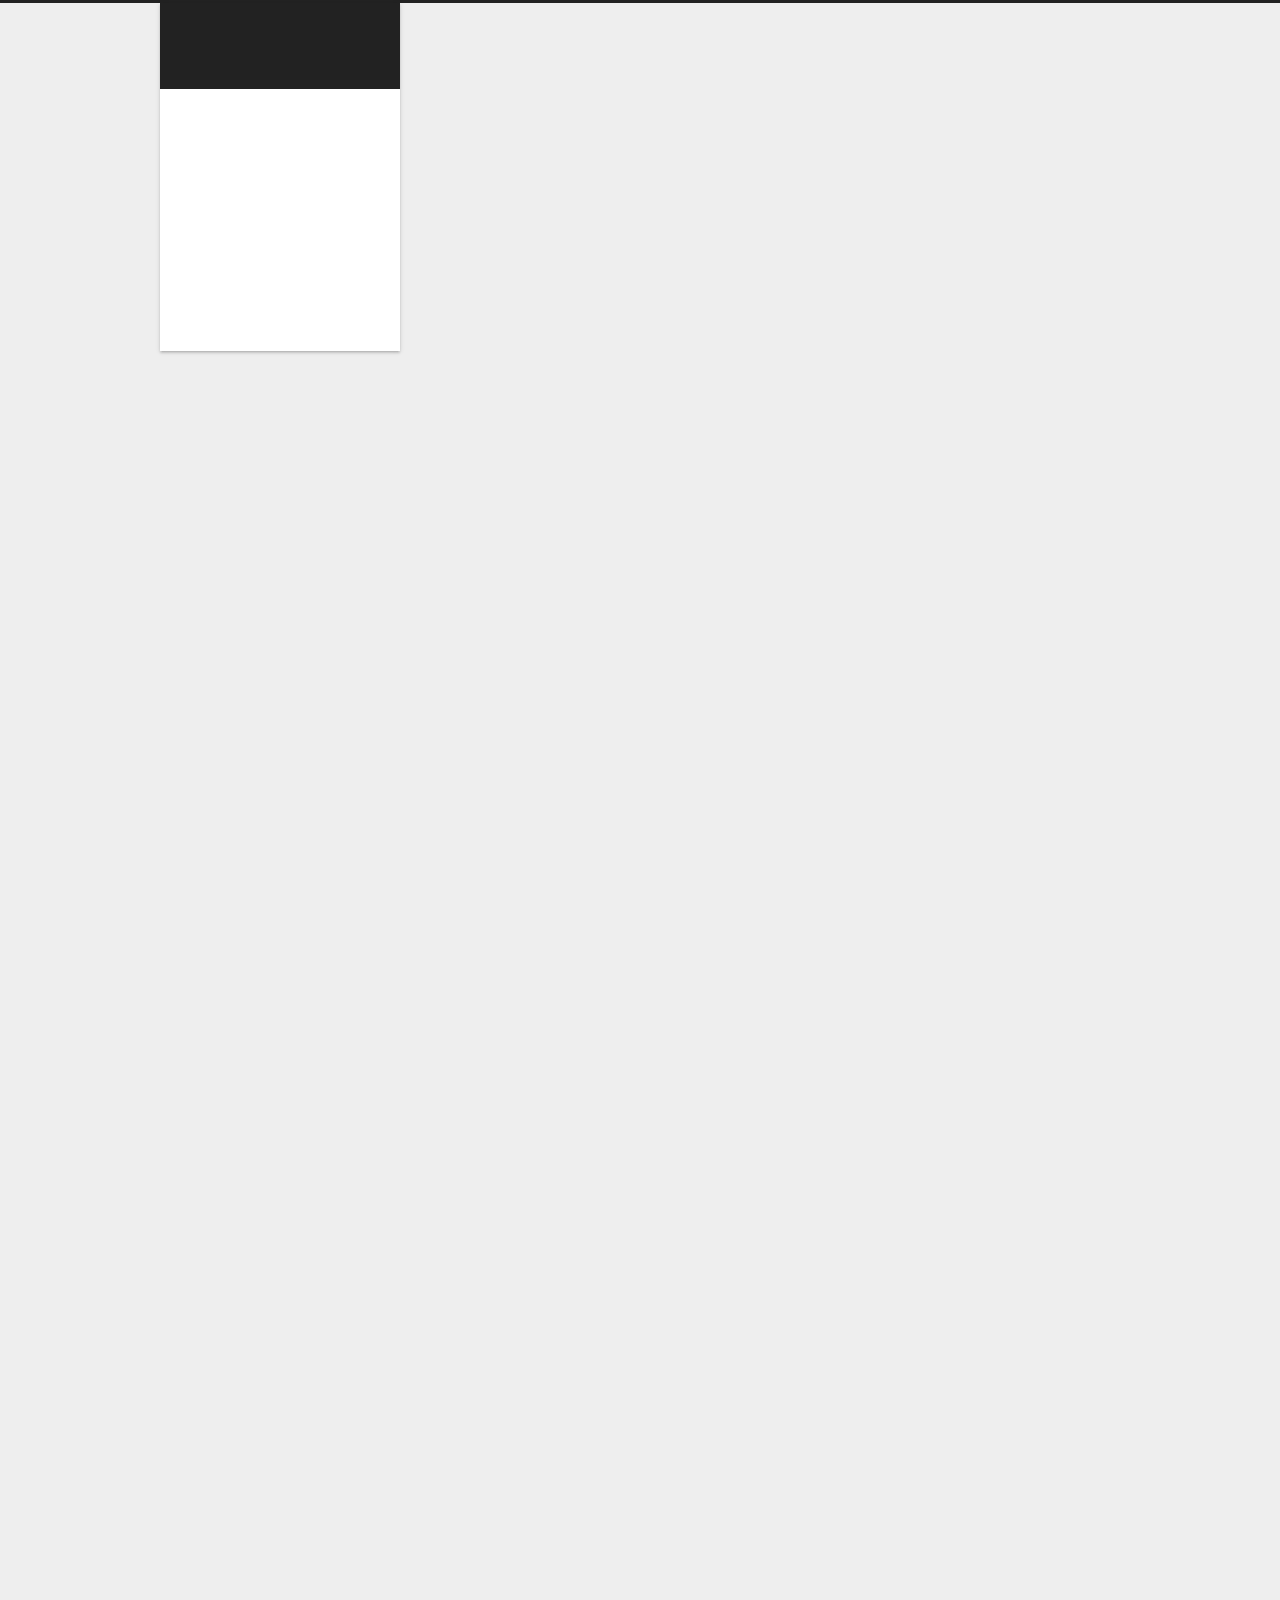
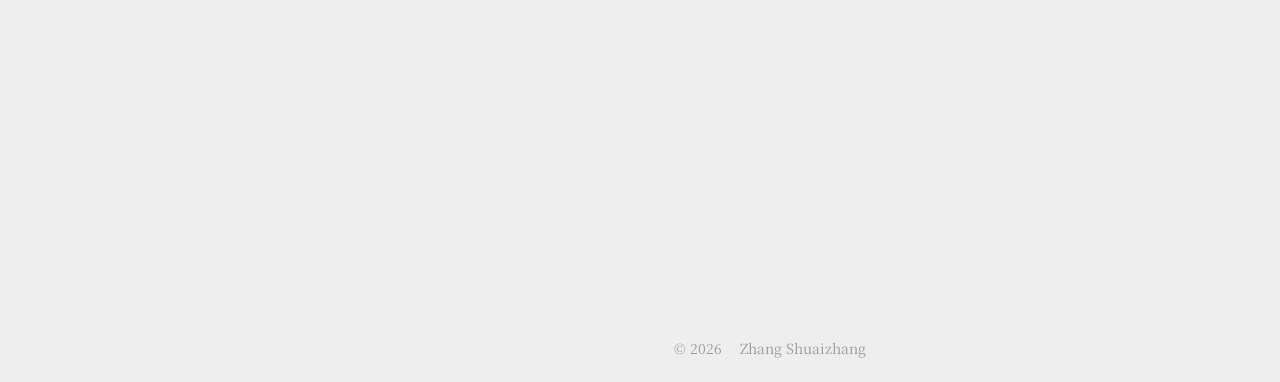
==== index.html @ 6fe0722f "Site updated: 2026-09-26 15:38:41" ====
<!DOCTYPE html>



  


<html class="theme-next gemini use-motion" lang="en">
<head>
  <meta charset="UTF-8"/>
<meta http-equiv="X-UA-Compatible" content="IE=edge" />
<meta name="viewport" content="width=device-width, initial-scale=1, maximum-scale=1"/>
<meta name="theme-color" content="#222">









<meta http-equiv="Cache-Control" content="no-transform" />
<meta http-equiv="Cache-Control" content="no-siteapp" />
















  
  
  <link href="/lib/fancybox/source/jquery.fancybox.css?v=2.1.5" rel="stylesheet" type="text/css" />




  
  
  
  

  
    
    
  

  
    
      
    

    
  

  

  

  

  
    
    
    <link href="//fonts.googleapis.com/css?family=Noto Serif SC:300,300italic,400,400italic,700,700italic|Roboto Slab:300,300italic,400,400italic,700,700italic&subset=latin,latin-ext" rel="stylesheet" type="text/css">
  






<link href="/lib/font-awesome/css/font-awesome.min.css?v=4.6.2" rel="stylesheet" type="text/css" />

<link href="/css/main.css?v=5.1.4" rel="stylesheet" type="text/css" />


  <link rel="apple-touch-icon" sizes="180x180" href="/images/apple-touch-icon-next.png?v=5.1.4">


  <link rel="icon" type="image/png" sizes="32x32" href="/images/favicon-32x32-next.png?v=5.1.4">


  <link rel="icon" type="image/png" sizes="16x16" href="/images/favicon-16x16-next.png?v=5.1.4">


  <link rel="mask-icon" href="/images/logo.svg?v=5.1.4" color="#222">





  <meta name="keywords" content="Hexo, NexT" />










<meta name="description" content="Just do it!">
<meta property="og:type" content="website">
<meta property="og:title" content="Zhang&#39;s Blog">
<meta property="og:url" content="https://far-plain.github.io/index.html">
<meta property="og:site_name" content="Zhang&#39;s Blog">
<meta property="og:description" content="Just do it!">
<meta property="og:locale" content="en_US">
<meta property="article:author" content="Zhang Shuaizhang">
<meta name="twitter:card" content="summary">



<script type="text/javascript" id="hexo.configurations">
  var NexT = window.NexT || {};
  var CONFIG = {
    root: '',
    scheme: 'Gemini',
    version: '5.1.4',
    sidebar: {"position":"left","display":"post","offset":12,"b2t":false,"scrollpercent":false,"onmobile":false},
    fancybox: true,
    tabs: true,
    motion: {"enable":true,"async":false,"transition":{"post_block":"fadeIn","post_header":"slideDownIn","post_body":"slideDownIn","coll_header":"slideLeftIn","sidebar":"slideUpIn"}},
    duoshuo: {
      userId: '0',
      author: 'Author'
    },
    algolia: {
      applicationID: '',
      apiKey: '',
      indexName: '',
      hits: {"per_page":10},
      labels: {"input_placeholder":"Search for Posts","hits_empty":"We didn't find any results for the search: ${query}","hits_stats":"${hits} results found in ${time} ms"}
    }
  };
</script>



  <link rel="canonical" href="https://far-plain.github.io/"/>





  <title>Zhang's Blog</title>
  








<meta name="generator" content="Hexo 7.3.0"><style>mjx-container[jax="SVG"] {
  direction: ltr;
}

mjx-container[jax="SVG"] > svg {
  overflow: visible;
}

mjx-container[jax="SVG"][display="true"] {
  display: block;
  text-align: center;
  margin: 1em 0;
}

mjx-container[jax="SVG"][justify="left"] {
  text-align: left;
}

mjx-container[jax="SVG"][justify="right"] {
  text-align: right;
}

g[data-mml-node="merror"] > g {
  fill: red;
  stroke: red;
}

g[data-mml-node="merror"] > rect[data-background] {
  fill: yellow;
  stroke: none;
}

g[data-mml-node="mtable"] > line[data-line] {
  stroke-width: 70px;
  fill: none;
}

g[data-mml-node="mtable"] > rect[data-frame] {
  stroke-width: 70px;
  fill: none;
}

g[data-mml-node="mtable"] > .mjx-dashed {
  stroke-dasharray: 140;
}

g[data-mml-node="mtable"] > .mjx-dotted {
  stroke-linecap: round;
  stroke-dasharray: 0,140;
}

g[data-mml-node="mtable"] > svg {
  overflow: visible;
}

[jax="SVG"] mjx-tool {
  display: inline-block;
  position: relative;
  width: 0;
  height: 0;
}

[jax="SVG"] mjx-tool > mjx-tip {
  position: absolute;
  top: 0;
  left: 0;
}

mjx-tool > mjx-tip {
  display: inline-block;
  padding: .2em;
  border: 1px solid #888;
  font-size: 70%;
  background-color: #F8F8F8;
  color: black;
  box-shadow: 2px 2px 5px #AAAAAA;
}

g[data-mml-node="maction"][data-toggle] {
  cursor: pointer;
}

mjx-status {
  display: block;
  position: fixed;
  left: 1em;
  bottom: 1em;
  min-width: 25%;
  padding: .2em .4em;
  border: 1px solid #888;
  font-size: 90%;
  background-color: #F8F8F8;
  color: black;
}

foreignObject[data-mjx-xml] {
  font-family: initial;
  line-height: normal;
  overflow: visible;
}

.MathJax path {
  stroke-width: 3;
}

mjx-container[display="true"] {
  overflow: auto hidden;
}

mjx-container[display="true"] + br {
  display: none;
}
</style></head>

<body itemscope itemtype="http://schema.org/WebPage" lang="en">

  
  
    
  

  <div class="container sidebar-position-left 
  page-home">
    <div class="headband"></div>

    <header id="header" class="header" itemscope itemtype="http://schema.org/WPHeader">
      <div class="header-inner"><div class="site-brand-wrapper">
  <div class="site-meta ">
    


    <div class="custom-logo-site-title">
      <a href="/"  class="brand" rel="start">
        <span class="logo-line-before"><i></i></span>
        <span class="site-title">Zhang's Blog</span>
        <span class="logo-line-after"><i></i></span>
      </a>
    </div>
      
        <p class="site-subtitle"></p>
      
  </div>

  <div class="site-nav-toggle">
    <button>
      <span class="btn-bar"></span>
      <span class="btn-bar"></span>
      <span class="btn-bar"></span>
    </button>
  </div>
</div>

<nav class="site-nav">
  

  
    <ul id="menu" class="menu">
      
        
        <li class="menu-item menu-item-home">
          <a href="/" rel="section">
            
              <i class="menu-item-icon fa fa-fw fa-home"></i> <br />
            
            Home
          </a>
        </li>
      
        
        <li class="menu-item menu-item-about">
          <a href="/about/" rel="section">
            
              <i class="menu-item-icon fa fa-fw fa-user"></i> <br />
            
            About
          </a>
        </li>
      
        
        <li class="menu-item menu-item-tags">
          <a href="/tags/" rel="section">
            
              <i class="menu-item-icon fa fa-fw fa-tags"></i> <br />
            
            Tags
          </a>
        </li>
      
        
        <li class="menu-item menu-item-categories">
          <a href="/categories/" rel="section">
            
              <i class="menu-item-icon fa fa-fw fa-th"></i> <br />
            
            Categories
          </a>
        </li>
      
        
        <li class="menu-item menu-item-archives">
          <a href="/archives/" rel="section">
            
              <i class="menu-item-icon fa fa-fw fa-archive"></i> <br />
            
            Archives
          </a>
        </li>
      

      
        <li class="menu-item menu-item-search">
          
            <a href="javascript:;" class="popup-trigger">
          
            
              <i class="menu-item-icon fa fa-search fa-fw"></i> <br />
            
            Search
          </a>
        </li>
      
    </ul>
  

  
    <div class="site-search">
      
  <div class="popup search-popup local-search-popup">
  <div class="local-search-header clearfix">
    <span class="search-icon">
      <i class="fa fa-search"></i>
    </span>
    <span class="popup-btn-close">
      <i class="fa fa-times-circle"></i>
    </span>
    <div class="local-search-input-wrapper">
      <input autocomplete="off"
             placeholder="Searching..." spellcheck="false"
             type="text" id="local-search-input">
    </div>
  </div>
  <div id="local-search-result"></div>
</div>



    </div>
  
</nav>



 </div>
    </header>

    <main id="main" class="main">
      <div class="main-inner">
        <div class="content-wrap">
          <div id="content" class="content">
            
  <section id="posts" class="posts-expand">
    
      

  

  
  
  

  <article class="post post-type-normal" itemscope itemtype="http://schema.org/Article">
  
  
  
  <div class="post-block">
    <link itemprop="mainEntityOfPage" href="https://far-plain.github.io/2024/12/23/AI%E5%9F%BA%E6%9C%AC%E6%A6%82%E5%BF%B5/">

    <span hidden itemprop="author" itemscope itemtype="http://schema.org/Person">
      <meta itemprop="name" content="">
      <meta itemprop="description" content="">
      <meta itemprop="image" content="/images/bea.JPG">
    </span>

    <span hidden itemprop="publisher" itemscope itemtype="http://schema.org/Organization">
      <meta itemprop="name" content="Zhang's Blog">
    </span>

    
      <header class="post-header">

        
        
          <h1 class="post-title" itemprop="name headline">
                
                <a class="post-title-link" href="/2024/12/23/AI%E5%9F%BA%E6%9C%AC%E6%A6%82%E5%BF%B5/" itemprop="url">AI鍩烘湰姒傚康</a></h1>
        

        <div class="post-meta">
          <span class="post-time">
            
              <span class="post-meta-item-icon">
                <i class="fa fa-calendar-o"></i>
              </span>
              
                <span class="post-meta-item-text">Posted on</span>
              
              <time title="Post created" itemprop="dateCreated datePublished" datetime="2024-12-23T21:20:12+08:00">
                2024-12-23
              </time>
            

            

            
          </span>

          

          
            
          

          
          

          

          
            <div class="post-wordcount">
              
                
                <span class="post-meta-item-icon">
                  <i class="fa fa-file-word-o"></i>
                </span>
                
                  <span class="post-meta-item-text">Words count in article&#58;</span>
                
                <span title="Words count in article">
                  21.7k
                </span>
              

              

              
            </div>
          

          

        </div>
      </header>
    

    
    
    
    <div class="post-body" itemprop="articleBody">

      
      

      
        
          
          1.浼犵粺缂栫▼鎸囦护 vs 鏈哄櫒瀛︿範浼犵粺缂栫▼瀹氫箟:浼犵粺缂栫▼鏄竴绉嶉€氳繃鏄庣‘鐨勬寚浠ゅ拰瑙勫垯鏉ュ憡璇夎绠楁満濡備綍瀹屾垚浠诲姟鐨勭紪绋嬫柟寮忋€傜▼搴忓憳闇€瑕佽缁嗗湴缂栧啓姣忎竴姝ユ搷浣滅殑浠ｇ爜锛岃绠楁満浼氫弗鏍兼寜鐓ц繖浜涙寚浠ゆ墽琛屻€?鐗圭偣:

鏄庣‘鐨勮鍒? 绋嬪簭鍛橀渶瑕佹槑纭湴瀹氫箟姣忎釜姝ラ鍜岃鍒欍€?+ 纭畾鎬? 缁欏畾鐩稿悓鐨勮緭鍏ワ紝绋嬪簭浼氬缁堜骇鐢熺浉鍚岀殑杈撳嚭銆?+ 渚濊禆涓撳鐭ヨ瘑: 闇€瑕佺▼搴忓憳瀵归棶棰橀鍩熸湁娣卞叆鐨勭悊瑙ｏ紝浠ヤ究缂栧啓璇︾粏鐨勯€昏緫鍜岃鍒欍€?渚嬪瓙:鍋囪鎴戜滑瑕佺紪鍐欎竴涓▼搴
          ...
          <!--noindex-->
          <div class="post-button text-center">
            <a class="btn" href="/2024/12/23/AI%E5%9F%BA%E6%9C%AC%E6%A6%82%E5%BF%B5/#more" rel="contents">
              Read more &raquo;
            </a>
          </div>
          <!--/noindex-->
        
      
    </div>
    
    
    

    

    

    

    <footer class="post-footer">
      

      

      

      
      
        <div class="post-eof"></div>
      
    </footer>
  </div>
  
  
  
  </article>


    
      

  

  
  
  

  <article class="post post-type-normal" itemscope itemtype="http://schema.org/Article">
  
  
  
  <div class="post-block">
    <link itemprop="mainEntityOfPage" href="https://far-plain.github.io/2024/12/11/HDBSCAN/">

    <span hidden itemprop="author" itemscope itemtype="http://schema.org/Person">
      <meta itemprop="name" content="">
      <meta itemprop="description" content="">
      <meta itemprop="image" content="/images/bea.JPG">
    </span>

    <span hidden itemprop="publisher" itemscope itemtype="http://schema.org/Organization">
      <meta itemprop="name" content="Zhang's Blog">
    </span>

    
      <header class="post-header">

        
        
          <h1 class="post-title" itemprop="name headline">
                
                <a class="post-title-link" href="/2024/12/11/HDBSCAN/" itemprop="url">HDBSCAN</a></h1>
        

        <div class="post-meta">
          <span class="post-time">
            
              <span class="post-meta-item-icon">
                <i class="fa fa-calendar-o"></i>
              </span>
              
                <span class="post-meta-item-text">Posted on</span>
              
              <time title="Post created" itemprop="dateCreated datePublished" datetime="2024-12-11T11:04:45+08:00">
                2024-12-11
              </time>
            

            

            
          </span>

          

          
            
          

          
          

          

          
            <div class="post-wordcount">
              
                
                <span class="post-meta-item-icon">
                  <i class="fa fa-file-word-o"></i>
                </span>
                
                  <span class="post-meta-item-text">Words count in article&#58;</span>
                
                <span title="Words count in article">
                  2k
                </span>
              

              

              
            </div>
          

          

        </div>
      </header>
    

    
    
    
    <div class="post-body" itemprop="articleBody">

      
      

      
        
          
          1.HDBSCAN算法简介DBSCAN(Hierarchical Density-Based Spatial Clustering of Applications with Noise)是一种高效的密度聚类算法,由Campello、Moulavi和Sander于2013年提出。它是DBSCAN算法的扩展版本,通过将DBSCAN转化为层次聚类算法,并使用基于聚类稳定性的技术来提取平面聚类结果，其实HDBSCAN算法是对OPTICS算法的一种改进。
HDBSCAN算法优势：

能够发现任意形状的聚类
可以处理不同密度的数据分布
对噪声和异常值具有较强的鲁棒性
参数调整简单直观

HDBSCAN算法
          ...
          <!--noindex-->
          <div class="post-button text-center">
            <a class="btn" href="/2024/12/11/HDBSCAN/#more" rel="contents">
              Read more &raquo;
            </a>
          </div>
          <!--/noindex-->
        
      
    </div>
    
    
    

    

    

    

    <footer class="post-footer">
      

      

      

      
      
        <div class="post-eof"></div>
      
    </footer>
  </div>
  
  
  
  </article>


    
      

  

  
  
  

  <article class="post post-type-normal" itemscope itemtype="http://schema.org/Article">
  
  
  
  <div class="post-block">
    <link itemprop="mainEntityOfPage" href="https://far-plain.github.io/2024/10/28/errors/">

    <span hidden itemprop="author" itemscope itemtype="http://schema.org/Person">
      <meta itemprop="name" content="">
      <meta itemprop="description" content="">
      <meta itemprop="image" content="/images/bea.JPG">
    </span>

    <span hidden itemprop="publisher" itemscope itemtype="http://schema.org/Organization">
      <meta itemprop="name" content="Zhang's Blog">
    </span>

    
      <header class="post-header">

        
        
          <h1 class="post-title" itemprop="name headline">
                
                <a class="post-title-link" href="/2024/10/28/errors/" itemprop="url">闂璁板綍</a></h1>
        

        <div class="post-meta">
          <span class="post-time">
            
              <span class="post-meta-item-icon">
                <i class="fa fa-calendar-o"></i>
              </span>
              
                <span class="post-meta-item-text">Posted on</span>
              
              <time title="Post created" itemprop="dateCreated datePublished" datetime="2024-10-28T10:40:53+08:00">
                2024-10-28
              </time>
            

            

            
          </span>

          

          
            
          

          
          

          

          
            <div class="post-wordcount">
              
                
                <span class="post-meta-item-icon">
                  <i class="fa fa-file-word-o"></i>
                </span>
                
                  <span class="post-meta-item-text">Words count in article&#58;</span>
                
                <span title="Words count in article">
                  126
                </span>
              

              

              
            </div>
          

          

        </div>
      </header>
    

    
    
    
    <div class="post-body" itemprop="articleBody">

      
      

      
        
          
          1. osgearth .ttf: file not handled鍦ㄤ娇鐢╫sgearth鏃讹紝鍙戠敓閿欒濡備笅锛?1Error reading file C:/WINDOWS/fonts\CascadiaCode.ttf: file not handled
缁忔煡闃呭彲鐭ワ紝osg鐨勮鍐欏瓧浣撴枃浠剁殑鎻掍欢dll鎵句笉鍒颁簡銆?瑙ｅ喅鏂规硶

娣诲姞鐜鍙橀噺鍦ㄧ郴缁熺幆澧冨彉閲忎腑娣诲姞osg 鐨刾ath璺緞
娣诲姞閰嶇疆鏂囦欢鍦ㄦ瘡涓猳sg宸ョ▼涓厤缃畂sg澶存枃浠秎ib鍜宒ll浠ュ強plugins


          
          <!--noindex-->
          <div class="post-button text-center">
            <a class="btn" href="/2024/10/28/errors/#more" rel="contents">
              Read more &raquo;
            </a>
          </div>
          <!--/noindex-->
        
      
    </div>
    
    
    

    

    

    

    <footer class="post-footer">
      

      

      

      
      
        <div class="post-eof"></div>
      
    </footer>
  </div>
  
  
  
  </article>


    
      

  

  
  
  

  <article class="post post-type-normal" itemscope itemtype="http://schema.org/Article">
  
  
  
  <div class="post-block">
    <link itemprop="mainEntityOfPage" href="https://far-plain.github.io/2024/10/18/InstallOSGEarth/">

    <span hidden itemprop="author" itemscope itemtype="http://schema.org/Person">
      <meta itemprop="name" content="">
      <meta itemprop="description" content="">
      <meta itemprop="image" content="/images/bea.JPG">
    </span>

    <span hidden itemprop="publisher" itemscope itemtype="http://schema.org/Organization">
      <meta itemprop="name" content="Zhang's Blog">
    </span>

    
      <header class="post-header">

        
        
          <h1 class="post-title" itemprop="name headline">
                
                <a class="post-title-link" href="/2024/10/18/InstallOSGEarth/" itemprop="url">Vcpkg 瀹夎 OSGEarth</a></h1>
        

        <div class="post-meta">
          <span class="post-time">
            
              <span class="post-meta-item-icon">
                <i class="fa fa-calendar-o"></i>
              </span>
              
                <span class="post-meta-item-text">Posted on</span>
              
              <time title="Post created" itemprop="dateCreated datePublished" datetime="2024-10-18T13:40:41+08:00">
                2024-10-18
              </time>
            

            

            
          </span>

          
            <span class="post-category" >
            
              <span class="post-meta-divider">|</span>
            
              <span class="post-meta-item-icon">
                <i class="fa fa-folder-o"></i>
              </span>
              
                <span class="post-meta-item-text">In</span>
              
              
                <span itemprop="about" itemscope itemtype="http://schema.org/Thing">
                  <a href="/categories/OSGEarth/" itemprop="url" rel="index">
                    <span itemprop="name">OSGEarth</span>
                  </a>
                </span>

                
                
              
            </span>
          

          
            
          

          
          

          

          
            <div class="post-wordcount">
              
                
                <span class="post-meta-item-icon">
                  <i class="fa fa-file-word-o"></i>
                </span>
                
                  <span class="post-meta-item-text">Words count in article&#58;</span>
                
                <span title="Words count in article">
                  1.2k
                </span>
              

              

              
            </div>
          

          

        </div>
      </header>
    

    
    
    
    <div class="post-body" itemprop="articleBody">

      
      

      
        
          
          OSGEarth鐨勫畨瑁?鏍规嵁鑳芥煡鍒扮殑鍗氬鍙婄浉鍏虫暀绋嬶紝鍒嗕袱澶х被鏂规硶銆?

CMake 缂栬瘧鏂规硶
vcpkg 瀹夎鏂规硶

绗旇€呭湪浣跨敤CMake缂栬瘧鏂规硶閬囧埌浜嗗ぇ閲忕殑闂锛屼娇鐢╒S缂栬瘧鏃跺洜涓虹涓夋柟搴撶殑闂锛屽缁堟湭鑳芥垚鍔熷疄鐜扮紪璇戙€傚湪鑺辫垂澶ч噺鐨勬椂闂村悗锛岃浆澶翠娇鐢╲cpkg鏂规硶瀹屾垚OSGEarth鍙婂叾渚濊禆椤圭殑瀹夎銆傛晠鍦ㄦ杩涜璁板綍瀹夎杩囩▼锛屾柟渚垮悗缁娇鐢ㄣ€?
1. 瀹夎vcpkg棣栧厛锛屼笅杞絭cpkg骞舵墽琛?bootstrap.bat 鑴氭湰銆?12git clone https://gi
          ...
          <!--noindex-->
          <div class="post-button text-center">
            <a class="btn" href="/2024/10/18/InstallOSGEarth/#more" rel="contents">
              Read more &raquo;
            </a>
          </div>
          <!--/noindex-->
        
      
    </div>
    
    
    

    

    

    

    <footer class="post-footer">
      

      

      

      
      
        <div class="post-eof"></div>
      
    </footer>
  </div>
  
  
  
  </article>


    
  </section>

  


          </div>
          


          

        </div>
        
          
  
  <div class="sidebar-toggle">
    <div class="sidebar-toggle-line-wrap">
      <span class="sidebar-toggle-line sidebar-toggle-line-first"></span>
      <span class="sidebar-toggle-line sidebar-toggle-line-middle"></span>
      <span class="sidebar-toggle-line sidebar-toggle-line-last"></span>
    </div>
  </div>

  <aside id="sidebar" class="sidebar">
    
    <div class="sidebar-inner">

      

      

      <section class="site-overview-wrap sidebar-panel sidebar-panel-active">
        <div class="site-overview">
          <div class="site-author motion-element" itemprop="author" itemscope itemtype="http://schema.org/Person">
            
              <img class="site-author-image" itemprop="image"
                src="/images/bea.JPG"
                alt="" />
            
              <p class="site-author-name" itemprop="name"></p>
              <p class="site-description motion-element" itemprop="description"></p>
          </div>

          <nav class="site-state motion-element">

            
              <div class="site-state-item site-state-posts">
              
                <a href="/archives/%7C%7C%20archive">
              
                  <span class="site-state-item-count">4</span>
                  <span class="site-state-item-name">posts</span>
                </a>
              </div>
            

            
              
              
              <div class="site-state-item site-state-categories">
                <a href="/categories/index.html">
                  <span class="site-state-item-count">1</span>
                  <span class="site-state-item-name">categories</span>
                </a>
              </div>
            

            
              
              
              <div class="site-state-item site-state-tags">
                <a href="/tags/index.html">
                  <span class="site-state-item-count">1</span>
                  <span class="site-state-item-name">tags</span>
                </a>
              </div>
            

          </nav>

          

          
            <div class="links-of-author motion-element">
                
                  <span class="links-of-author-item">
                    <a href="https://github.com/ZhangShuaizhang" target="_blank" title="GitHub">
                      
                        <i class="fa fa-fw fa-github"></i>GitHub</a>
                  </span>
                
                  <span class="links-of-author-item">
                    <a href="mailto:zsz043517@gmail.com" target="_blank" title="E-Mail">
                      
                        <i class="fa fa-fw fa-envelope"></i>E-Mail</a>
                  </span>
                
            </div>
          

          
          

          
          

          
        </div>
      </section>

      

      

    </div>
  </aside>


        
      </div>
    </main>

    <footer id="footer" class="footer">
      <div class="footer-inner">
        <div class="copyright">&copy; <span itemprop="copyrightYear">2026</span>
  <span class="with-love">
    <i class="fa fa-user"></i>
  </span>
  <span class="author" itemprop="copyrightHolder">Zhang Shuaizhang</span>

  
</div>











        
<div class="busuanzi-count">
  <script async src="https://busuanzi.ibruce.info/busuanzi/2.3/busuanzi.pure.mini.js"></script>

  

  
</div>








        
      </div>
    </footer>

    
      <div class="back-to-top">
        <i class="fa fa-arrow-up"></i>
        
      </div>
    

    

  </div>

  

<script type="text/javascript">
  if (Object.prototype.toString.call(window.Promise) !== '[object Function]') {
    window.Promise = null;
  }
</script>









  












  
  
    <script type="text/javascript" src="/lib/jquery/index.js?v=2.1.3"></script>
  

  
  
    <script type="text/javascript" src="/lib/fastclick/lib/fastclick.min.js?v=1.0.6"></script>
  

  
  
    <script type="text/javascript" src="/lib/jquery_lazyload/jquery.lazyload.js?v=1.9.7"></script>
  

  
  
    <script type="text/javascript" src="/lib/velocity/velocity.min.js?v=1.2.1"></script>
  

  
  
    <script type="text/javascript" src="/lib/velocity/velocity.ui.min.js?v=1.2.1"></script>
  

  
  
    <script type="text/javascript" src="/lib/fancybox/source/jquery.fancybox.pack.js?v=2.1.5"></script>
  


  


  <script type="text/javascript" src="/js/src/utils.js?v=5.1.4"></script>

  <script type="text/javascript" src="/js/src/motion.js?v=5.1.4"></script>



  
  


  <script type="text/javascript" src="/js/src/affix.js?v=5.1.4"></script>

  <script type="text/javascript" src="/js/src/schemes/pisces.js?v=5.1.4"></script>



  

  


  <script type="text/javascript" src="/js/src/bootstrap.js?v=5.1.4"></script>



  


  




	





  





  












  

  <script type="text/javascript">
    // Popup Window;
    var isfetched = false;
    var isXml = true;
    // Search DB path;
    var search_path = "search.xml";
    if (search_path.length === 0) {
      search_path = "search.xml";
    } else if (/json$/i.test(search_path)) {
      isXml = false;
    }
    var path = "/" + search_path;
    // monitor main search box;

    var onPopupClose = function (e) {
      $('.popup').hide();
      $('#local-search-input').val('');
      $('.search-result-list').remove();
      $('#no-result').remove();
      $(".local-search-pop-overlay").remove();
      $('body').css('overflow', '');
    }

    function proceedsearch() {
      $("body")
        .append('<div class="search-popup-overlay local-search-pop-overlay"></div>')
        .css('overflow', 'hidden');
      $('.search-popup-overlay').click(onPopupClose);
      $('.popup').toggle();
      var $localSearchInput = $('#local-search-input');
      $localSearchInput.attr("autocapitalize", "none");
      $localSearchInput.attr("autocorrect", "off");
      $localSearchInput.focus();
    }

    // search function;
    var searchFunc = function(path, search_id, content_id) {
      'use strict';

      // start loading animation
      $("body")
        .append('<div class="search-popup-overlay local-search-pop-overlay">' +
          '<div id="search-loading-icon">' +
          '<i class="fa fa-spinner fa-pulse fa-5x fa-fw"></i>' +
          '</div>' +
          '</div>')
        .css('overflow', 'hidden');
      $("#search-loading-icon").css('margin', '20% auto 0 auto').css('text-align', 'center');

      $.ajax({
        url: path,
        dataType: isXml ? "xml" : "json",
        async: true,
        success: function(res) {
          // get the contents from search data
          isfetched = true;
          $('.popup').detach().appendTo('.header-inner');
          var datas = isXml ? $("entry", res).map(function() {
            return {
              title: $("title", this).text(),
              content: $("content",this).text(),
              url: $("url" , this).text()
            };
          }).get() : res;
          var input = document.getElementById(search_id);
          var resultContent = document.getElementById(content_id);
          var inputEventFunction = function() {
            var searchText = input.value.trim().toLowerCase();
            var keywords = searchText.split(/[\s\-]+/);
            if (keywords.length > 1) {
              keywords.push(searchText);
            }
            var resultItems = [];
            if (searchText.length > 0) {
              // perform local searching
              datas.forEach(function(data) {
                var isMatch = false;
                var hitCount = 0;
                var searchTextCount = 0;
                var title = data.title.trim();
                var titleInLowerCase = title.toLowerCase();
                var content = data.content.trim().replace(/<[^>]+>/g,"");
                var contentInLowerCase = content.toLowerCase();
                var articleUrl = decodeURIComponent(data.url);
                var indexOfTitle = [];
                var indexOfContent = [];
                // only match articles with not empty titles
                if(title != '') {
                  keywords.forEach(function(keyword) {
                    function getIndexByWord(word, text, caseSensitive) {
                      var wordLen = word.length;
                      if (wordLen === 0) {
                        return [];
                      }
                      var startPosition = 0, position = [], index = [];
                      if (!caseSensitive) {
                        text = text.toLowerCase();
                        word = word.toLowerCase();
                      }
                      while ((position = text.indexOf(word, startPosition)) > -1) {
                        index.push({position: position, word: word});
                        startPosition = position + wordLen;
                      }
                      return index;
                    }

                    indexOfTitle = indexOfTitle.concat(getIndexByWord(keyword, titleInLowerCase, false));
                    indexOfContent = indexOfContent.concat(getIndexByWord(keyword, contentInLowerCase, false));
                  });
                  if (indexOfTitle.length > 0 || indexOfContent.length > 0) {
                    isMatch = true;
                    hitCount = indexOfTitle.length + indexOfContent.length;
                  }
                }

                // show search results

                if (isMatch) {
                  // sort index by position of keyword

                  [indexOfTitle, indexOfContent].forEach(function (index) {
                    index.sort(function (itemLeft, itemRight) {
                      if (itemRight.position !== itemLeft.position) {
                        return itemRight.position - itemLeft.position;
                      } else {
                        return itemLeft.word.length - itemRight.word.length;
                      }
                    });
                  });

                  // merge hits into slices

                  function mergeIntoSlice(text, start, end, index) {
                    var item = index[index.length - 1];
                    var position = item.position;
                    var word = item.word;
                    var hits = [];
                    var searchTextCountInSlice = 0;
                    while (position + word.length <= end && index.length != 0) {
                      if (word === searchText) {
                        searchTextCountInSlice++;
                      }
                      hits.push({position: position, length: word.length});
                      var wordEnd = position + word.length;

                      // move to next position of hit

                      index.pop();
                      while (index.length != 0) {
                        item = index[index.length - 1];
                        position = item.position;
                        word = item.word;
                        if (wordEnd > position) {
                          index.pop();
                        } else {
                          break;
                        }
                      }
                    }
                    searchTextCount += searchTextCountInSlice;
                    return {
                      hits: hits,
                      start: start,
                      end: end,
                      searchTextCount: searchTextCountInSlice
                    };
                  }

                  var slicesOfTitle = [];
                  if (indexOfTitle.length != 0) {
                    slicesOfTitle.push(mergeIntoSlice(title, 0, title.length, indexOfTitle));
                  }

                  var slicesOfContent = [];
                  while (indexOfContent.length != 0) {
                    var item = indexOfContent[indexOfContent.length - 1];
                    var position = item.position;
                    var word = item.word;
                    // cut out 100 characters
                    var start = position - 20;
                    var end = position + 80;
                    if(start < 0){
                      start = 0;
                    }
                    if (end < position + word.length) {
                      end = position + word.length;
                    }
                    if(end > content.length){
                      end = content.length;
                    }
                    slicesOfContent.push(mergeIntoSlice(content, start, end, indexOfContent));
                  }

                  // sort slices in content by search text's count and hits' count

                  slicesOfContent.sort(function (sliceLeft, sliceRight) {
                    if (sliceLeft.searchTextCount !== sliceRight.searchTextCount) {
                      return sliceRight.searchTextCount - sliceLeft.searchTextCount;
                    } else if (sliceLeft.hits.length !== sliceRight.hits.length) {
                      return sliceRight.hits.length - sliceLeft.hits.length;
                    } else {
                      return sliceLeft.start - sliceRight.start;
                    }
                  });

                  // select top N slices in content

                  var upperBound = parseInt('1');
                  if (upperBound >= 0) {
                    slicesOfContent = slicesOfContent.slice(0, upperBound);
                  }

                  // highlight title and content

                  function highlightKeyword(text, slice) {
                    var result = '';
                    var prevEnd = slice.start;
                    slice.hits.forEach(function (hit) {
                      result += text.substring(prevEnd, hit.position);
                      var end = hit.position + hit.length;
                      result += '<b class="search-keyword">' + text.substring(hit.position, end) + '</b>';
                      prevEnd = end;
                    });
                    result += text.substring(prevEnd, slice.end);
                    return result;
                  }

                  var resultItem = '';

                  if (slicesOfTitle.length != 0) {
                    resultItem += "<li><a href='" + articleUrl + "' class='search-result-title'>" + highlightKeyword(title, slicesOfTitle[0]) + "</a>";
                  } else {
                    resultItem += "<li><a href='" + articleUrl + "' class='search-result-title'>" + title + "</a>";
                  }

                  slicesOfContent.forEach(function (slice) {
                    resultItem += "<a href='" + articleUrl + "'>" +
                      "<p class=\"search-result\">" + highlightKeyword(content, slice) +
                      "...</p>" + "</a>";
                  });

                  resultItem += "</li>";
                  resultItems.push({
                    item: resultItem,
                    searchTextCount: searchTextCount,
                    hitCount: hitCount,
                    id: resultItems.length
                  });
                }
              })
            };
            if (keywords.length === 1 && keywords[0] === "") {
              resultContent.innerHTML = '<div id="no-result"><i class="fa fa-search fa-5x" /></div>'
            } else if (resultItems.length === 0) {
              resultContent.innerHTML = '<div id="no-result"><i class="fa fa-frown-o fa-5x" /></div>'
            } else {
              resultItems.sort(function (resultLeft, resultRight) {
                if (resultLeft.searchTextCount !== resultRight.searchTextCount) {
                  return resultRight.searchTextCount - resultLeft.searchTextCount;
                } else if (resultLeft.hitCount !== resultRight.hitCount) {
                  return resultRight.hitCount - resultLeft.hitCount;
                } else {
                  return resultRight.id - resultLeft.id;
                }
              });
              var searchResultList = '<ul class=\"search-result-list\">';
              resultItems.forEach(function (result) {
                searchResultList += result.item;
              })
              searchResultList += "</ul>";
              resultContent.innerHTML = searchResultList;
            }
          }

          if ('auto' === 'auto') {
            input.addEventListener('input', inputEventFunction);
          } else {
            $('.search-icon').click(inputEventFunction);
            input.addEventListener('keypress', function (event) {
              if (event.keyCode === 13) {
                inputEventFunction();
              }
            });
          }

          // remove loading animation
          $(".local-search-pop-overlay").remove();
          $('body').css('overflow', '');

          proceedsearch();
        }
      });
    }

    // handle and trigger popup window;
    $('.popup-trigger').click(function(e) {
      e.stopPropagation();
      if (isfetched === false) {
        searchFunc(path, 'local-search-input', 'local-search-result');
      } else {
        proceedsearch();
      };
    });

    $('.popup-btn-close').click(onPopupClose);
    $('.popup').click(function(e){
      e.stopPropagation();
    });
    $(document).on('keyup', function (event) {
      var shouldDismissSearchPopup = event.which === 27 &&
        $('.search-popup').is(':visible');
      if (shouldDismissSearchPopup) {
        onPopupClose();
      }
    });
  </script>





  

  

  

  
  

  
  
    <script type="text/x-mathjax-config">
      MathJax.Hub.Config({
        tex2jax: {
          inlineMath: [ ['$','$'], ["\\(","\\)"]  ],
          processEscapes: true,
          skipTags: ['script', 'noscript', 'style', 'textarea', 'pre', 'code']
        }
      });
    </script>

    <script type="text/x-mathjax-config">
      MathJax.Hub.Queue(function() {
        var all = MathJax.Hub.getAllJax(), i;
        for (i=0; i < all.length; i += 1) {
          all[i].SourceElement().parentNode.className += ' has-jax';
        }
      });
    </script>
    <script type="text/javascript" src=""></script>
  


  

  

</body>
</html>
---- css/main.css ----
/* normalize.css v3.0.2 | MIT License | git.io/normalize */
html {
  font-family: sans-serif; /* 1 */
  -ms-text-size-adjust: 100%; /* 2 */
  -webkit-text-size-adjust: 100%; /* 2 */
}
body {
  margin: 0;
}
article,
aside,
details,
figcaption,
figure,
footer,
header,
hgroup,
main,
menu,
nav,
section,
summary {
  display: block;
}
audio,
canvas,
progress,
video {
  display: inline-block; /* 1 */
  vertical-align: baseline; /* 2 */
}
audio:not([controls]) {
  display: none;
  height: 0;
}
[hidden],
template {
  display: none;
}
a {
  background-color: transparent;
}
a:active,
a:hover {
  outline: 0;
}
abbr[title] {
  border-bottom: 1px dotted;
}
b,
strong {
  font-weight: bold;
}
dfn {
  font-style: italic;
}
h1 {
  font-size: 2em;
  margin: 0.67em 0;
}
mark {
  background: #ff0;
  color: #000;
}
small {
  font-size: 80%;
}
sub,
sup {
  font-size: 75%;
  line-height: 0;
  position: relative;
  vertical-align: baseline;
}
sup {
  top: -0.5em;
}
sub {
  bottom: -0.25em;
}
img {
  border: 0;
}
svg:not(:root) {
  overflow: hidden;
}
figure {
  margin: 1em 40px;
}
hr {
  -moz-box-sizing: content-box;
  box-sizing: content-box;
  height: 0;
}
pre {
  overflow: auto;
}
code,
kbd,
pre,
samp {
  font-family: monospace, monospace;
  font-size: 1em;
}
button,
input,
optgroup,
select,
textarea {
  color: inherit; /* 1 */
  font: inherit; /* 2 */
  margin: 0; /* 3 */
}
button {
  overflow: visible;
}
button,
select {
  text-transform: none;
}
button,
html input[type="button"],
input[type="reset"],
input[type="submit"] {
  -webkit-appearance: button; /* 2 */
  cursor: pointer; /* 3 */
}
button[disabled],
html input[disabled] {
  cursor: default;
}
button::-moz-focus-inner,
input::-moz-focus-inner {
  border: 0;
  padding: 0;
}
input {
  line-height: normal;
}
input[type="checkbox"],
input[type="radio"] {
  box-sizing: border-box; /* 1 */
  padding: 0; /* 2 */
}
input[type="number"]::-webkit-inner-spin-button,
input[type="number"]::-webkit-outer-spin-button {
  height: auto;
}
input[type="search"] {
  -webkit-appearance: textfield; /* 1 */
  -moz-box-sizing: content-box;
  -webkit-box-sizing: content-box; /* 2 */
  box-sizing: content-box;
}
input[type="search"]::-webkit-search-cancel-button,
input[type="search"]::-webkit-search-decoration {
  -webkit-appearance: none;
}
fieldset {
  border: 1px solid #c0c0c0;
  margin: 0 2px;
  padding: 0.35em 0.625em 0.75em;
}
legend {
  border: 0; /* 1 */
  padding: 0; /* 2 */
}
textarea {
  overflow: auto;
}
optgroup {
  font-weight: bold;
}
table {
  border-collapse: collapse;
  border-spacing: 0;
}
td,
th {
  padding: 0;
}
::selection {
  background: #262a30;
  color: #fff;
}
body {
  position: relative;
  font-family: 'Noto Serif SC', "PingFang SC", "Microsoft YaHei", sans-serif;
  font-size: 14px;
  line-height: 2;
  color: #555;
  background: #eee;
}
@media (max-width: 767px) {
  body {
    padding-right: 0 !important;
  }
}
@media (min-width: 768px) and (max-width: 991px) {
  body {
    padding-right: 0 !important;
  }
}
@media (min-width: 1600px) {
  body {
    font-size: 16px;
  }
}
h1,
h2,
h3,
h4,
h5,
h6 {
  margin: 0;
  padding: 0;
  font-weight: bold;
  line-height: 1.5;
  font-family: 'Roboto Slab', 'Noto Serif SC', "PingFang SC", "Microsoft YaHei", sans-serif;
}
h2,
h3,
h4,
h5,
h6 {
  margin: 20px 0 15px;
}
h1 {
  font-size: 22px;
}
@media (max-width: 767px) {
  h1 {
    font-size: 18px;
  }
}
h2 {
  font-size: 20px;
}
@media (max-width: 767px) {
  h2 {
    font-size: 16px;
  }
}
h3 {
  font-size: 18px;
}
@media (max-width: 767px) {
  h3 {
    font-size: 14px;
  }
}
h4 {
  font-size: 16px;
}
@media (max-width: 767px) {
  h4 {
    font-size: 12px;
  }
}
h5 {
  font-size: 14px;
}
@media (max-width: 767px) {
  h5 {
    font-size: 10px;
  }
}
h6 {
  font-size: 12px;
}
@media (max-width: 767px) {
  h6 {
    font-size: 8px;
  }
}
p {
  margin: 0 0 20px 0;
}
a {
  color: #555;
  text-decoration: none;
  outline: none;
  border-bottom: 1px solid #999;
  word-wrap: break-word;
}
a:hover {
  color: #222;
  border-bottom-color: #222;
}
blockquote {
  margin: 0;
  padding: 0;
}
img {
  display: block;
  margin: auto;
  max-width: 100%;
  height: auto;
}
hr {
  margin: 40px 0;
  height: 3px;
  border: none;
  background-color: #ddd;
  background-image: repeating-linear-gradient(-45deg, #fff, #fff 4px, transparent 4px, transparent 8px);
}
blockquote {
  padding: 0 15px;
  color: #666;
  border-left: 4px solid #ddd;
}
blockquote cite::before {
  content: "-";
  padding: 0 5px;
}
dt {
  font-weight: 700;
}
dd {
  margin: 0;
  padding: 0;
}
kbd {
  border: 1px solid #ccc;
  border-radius: 0.2em;
  box-shadow: 0.1em 0.1em 0.2em rgba(0,0,0,0.1);
  background-color: #f9f9f9;
  font-family: inherit;
  background-image: -webkit-linear-gradient(top, #eee, #fff, #eee);
  padding: 0.1em 0.3em;
  white-space: nowrap;
}
.text-left {
  text-align: left;
}
.text-center {
  text-align: center;
}
.text-right {
  text-align: right;
}
.text-justify {
  text-align: justify;
}
.text-nowrap {
  white-space: nowrap;
}
.text-lowercase {
  text-transform: lowercase;
}
.text-uppercase {
  text-transform: uppercase;
}
.text-capitalize {
  text-transform: capitalize;
}
.center-block {
  display: block;
  margin-left: auto;
  margin-right: auto;
}
.clearfix:before,
.clearfix:after {
  content: " ";
  display: table;
}
.clearfix:after {
  clear: both;
}
.pullquote {
  width: 45%;
}
.pullquote.left {
  float: left;
  margin-left: 5px;
  margin-right: 10px;
}
.pullquote.right {
  float: right;
  margin-left: 10px;
  margin-right: 5px;
}
.affix.affix.affix {
  position: fixed;
}
.translation {
  margin-top: -20px;
  font-size: 14px;
  color: #999;
}
.scrollbar-measure {
  width: 100px;
  height: 100px;
  overflow: scroll;
  position: absolute;
  top: -9999px;
}
.use-motion .motion-element {
  opacity: 0;
}
table {
  margin: 20px 0;
  width: 100%;
  border-collapse: collapse;
  border-spacing: 0;
  border: 1px solid #ddd;
  font-size: 14px;
  table-layout: fixed;
  word-wrap: break-all;
}
table>tbody>tr:nth-of-type(odd) {
  background-color: #f9f9f9;
}
table>tbody>tr:hover {
  background-color: #f5f5f5;
}
caption,
th,
td {
  padding: 8px;
  text-align: left;
  vertical-align: middle;
  font-weight: normal;
}
th,
td {
  border-bottom: 3px solid #ddd;
  border-right: 1px solid #eee;
}
th {
  padding-bottom: 10px;
  font-weight: 700;
}
td {
  border-bottom-width: 1px;
}
html,
body {
  height: 100%;
}
.container {
  position: relative;
  min-height: 100%;
}
.header-inner {
  margin: 0 auto;
  padding: 100px 0 70px;
  width: calc(100% - 252px);
}
@media (min-width: 1600px) {
  .container .header-inner {
    width: 900px;
  }
}
.main {
  padding-bottom: 150px;
}
.main-inner {
  margin: 0 auto;
  width: calc(100% - 252px);
}
@media (min-width: 1600px) {
  .container .main-inner {
    width: 900px;
  }
}
.footer {
  position: absolute;
  left: 0;
  bottom: 0;
  width: 100%;
  min-height: 50px;
}
.footer-inner {
  box-sizing: border-box;
  margin: 20px auto;
  width: calc(100% - 252px);
}
@media (min-width: 1600px) {
  .container .footer-inner {
    width: 900px;
  }
}
pre,
.highlight {
  overflow: auto;
  margin: 20px 0;
  padding: 0;
  font-size: 13px;
  color: #4d4d4c;
  background: #f7f7f7;
  line-height: 1.6;
}
pre,
code {
  font-family: consolas, Menlo, "PingFang SC", "Microsoft YaHei", monospace;
}
code {
  padding: 2px 4px;
  word-wrap: break-word;
  color: #555;
  background: #eee;
  border-radius: 3px;
  font-size: 13px;
}
pre {
  padding: 10px;
}
pre code {
  padding: 0;
  color: #4d4d4c;
  background: none;
  text-shadow: none;
}
.highlight {
  border-radius: 1px;
}
.highlight pre {
  border: none;
  margin: 0;
  padding: 10px 0;
}
.highlight table {
  margin: 0;
  width: auto;
  border: none;
}
.highlight td {
  border: none;
  padding: 0;
}
.highlight figcaption {
  font-size: 1em;
  color: #4d4d4c;
  line-height: 1em;
  margin-bottom: 1em;
}
.highlight figcaption:before,
.highlight figcaption:after {
  content: " ";
  display: table;
}
.highlight figcaption:after {
  clear: both;
}
.highlight figcaption a {
  float: right;
  color: #4d4d4c;
}
.highlight figcaption a:hover {
  border-bottom-color: #4d4d4c;
}
.highlight .gutter pre {
  padding-left: 10px;
  padding-right: 10px;
  color: #869194;
  text-align: right;
  background-color: #eff2f3;
}
.highlight .code pre {
  width: 100%;
  padding-left: 10px;
  padding-right: 10px;
  background-color: #f7f7f7;
}
.highlight .line {
  height: 20px;
}
.gutter {
  -webkit-user-select: none;
  -moz-user-select: none;
  -ms-user-select: none;
  user-select: none;
}
.gist table {
  width: auto;
}
.gist table td {
  border: none;
}
pre .deletion {
  background: #fdd;
}
pre .addition {
  background: #dfd;
}
pre .meta {
  color: #8959a8;
}
pre .comment {
  color: #8e908c;
}
pre .variable,
pre .attribute,
pre .tag,
pre .regexp,
pre .ruby .constant,
pre .xml .tag .title,
pre .xml .pi,
pre .xml .doctype,
pre .html .doctype,
pre .css .id,
pre .css .class,
pre .css .pseudo {
  color: #c82829;
}
pre .number,
pre .preprocessor,
pre .built_in,
pre .literal,
pre .params,
pre .constant,
pre .command {
  color: #f5871f;
}
pre .ruby .class .title,
pre .css .rules .attribute,
pre .string,
pre .value,
pre .inheritance,
pre .header,
pre .ruby .symbol,
pre .xml .cdata,
pre .special,
pre .number,
pre .formula {
  color: #718c00;
}
pre .title,
pre .css .hexcolor {
  color: #3e999f;
}
pre .function,
pre .python .decorator,
pre .python .title,
pre .ruby .function .title,
pre .ruby .title .keyword,
pre .perl .sub,
pre .javascript .title,
pre .coffeescript .title {
  color: #4271ae;
}
pre .keyword,
pre .javascript .function {
  color: #8959a8;
}
.full-image.full-image.full-image.full-image {
  border: none;
  max-width: 100%;
  width: auto;
  margin: 20px auto 25px;
}
@media (min-width: 992px) {
  .full-image.full-image.full-image.full-image {
    max-width: none;
    width: 118%;
    margin: 0 -9%;
  }
}
.blockquote-center,
.page-home .post-type-quote blockquote,
.page-post-detail .post-type-quote blockquote {
  position: relative;
  margin: 40px 0;
  padding: 0;
  border-left: none;
  text-align: center;
}
.blockquote-center::before,
.page-home .post-type-quote blockquote::before,
.page-post-detail .post-type-quote blockquote::before,
.blockquote-center::after,
.page-home .post-type-quote blockquote::after,
.page-post-detail .post-type-quote blockquote::after {
  position: absolute;
  content: ' ';
  display: block;
  width: 100%;
  height: 24px;
  opacity: 0.2;
  background-repeat: no-repeat;
  background-position: 0 -6px;
  background-size: 22px 22px;
}
.blockquote-center::before,
.page-home .post-type-quote blockquote::before,
.page-post-detail .post-type-quote blockquote::before {
  top: -20px;
  background-image: url("../images/quote-l.svg");
  border-top: 1px solid #ccc;
}
.blockquote-center::after,
.page-home .post-type-quote blockquote::after,
.page-post-detail .post-type-quote blockquote::after {
  bottom: -20px;
  background-image: url("../images/quote-r.svg");
  border-bottom: 1px solid #ccc;
  background-position: 100% 8px;
}
.blockquote-center p,
.page-home .post-type-quote blockquote p,
.page-post-detail .post-type-quote blockquote p,
.blockquote-center div,
.page-home .post-type-quote blockquote div,
.page-post-detail .post-type-quote blockquote div {
  text-align: center;
}
.post .post-body .group-picture img {
  box-sizing: border-box;
  padding: 0 3px;
  border: none;
}
.post .group-picture-row {
  overflow: hidden;
  margin-top: 6px;
}
.post .group-picture-row:first-child {
  margin-top: 0;
}
.post .group-picture-column {
  float: left;
}
.page-post-detail .post-body .group-picture-column {
  float: none;
  margin-top: 10px;
  width: auto !important;
}
.page-post-detail .post-body .group-picture-column img {
  margin: 0 auto;
}
.page-archive .group-picture-container {
  overflow: hidden;
}
.page-archive .group-picture-row {
  float: left;
}
.page-archive .group-picture-row:first-child {
  margin-top: 6px;
}
.page-archive .group-picture-column {
  max-width: 150px;
  max-height: 150px;
}
.post-body .note {
  position: relative;
  padding: 15px;
  margin-bottom: 20px;
  border: 1px solid #eee;
  border-left-width: 5px;
  border-radius: 3px;
}
.post-body .note h2,
.post-body .note h3,
.post-body .note h4,
.post-body .note h5,
.post-body .note h6 {
  margin-top: 0;
  margin-bottom: 0;
  border-bottom: initial;
  padding-top: 0 !important;
}
.post-body .note p:first-child,
.post-body .note ul:first-child,
.post-body .note ol:first-child,
.post-body .note table:first-child,
.post-body .note pre:first-child,
.post-body .note blockquote:first-child {
  margin-top: 0;
}
.post-body .note p:last-child,
.post-body .note ul:last-child,
.post-body .note ol:last-child,
.post-body .note table:last-child,
.post-body .note pre:last-child,
.post-body .note blockquote:last-child {
  margin-bottom: 0;
}
.post-body .note.default {
  border-left-color: #777;
}
.post-body .note.default h2,
.post-body .note.default h3,
.post-body .note.default h4,
.post-body .note.default h5,
.post-body .note.default h6 {
  color: #777;
}
.post-body .note.primary {
  border-left-color: #6f42c1;
}
.post-body .note.primary h2,
.post-body .note.primary h3,
.post-body .note.primary h4,
.post-body .note.primary h5,
.post-body .note.primary h6 {
  color: #6f42c1;
}
.post-body .note.info {
  border-left-color: #428bca;
}
.post-body .note.info h2,
.post-body .note.info h3,
.post-body .note.info h4,
.post-body .note.info h5,
.post-body .note.info h6 {
  color: #428bca;
}
.post-body .note.success {
  border-left-color: #5cb85c;
}
.post-body .note.success h2,
.post-body .note.success h3,
.post-body .note.success h4,
.post-body .note.success h5,
.post-body .note.success h6 {
  color: #5cb85c;
}
.post-body .note.warning {
  border-left-color: #f0ad4e;
}
.post-body .note.warning h2,
.post-body .note.warning h3,
.post-body .note.warning h4,
.post-body .note.warning h5,
.post-body .note.warning h6 {
  color: #f0ad4e;
}
.post-body .note.danger {
  border-left-color: #d9534f;
}
.post-body .note.danger h2,
.post-body .note.danger h3,
.post-body .note.danger h4,
.post-body .note.danger h5,
.post-body .note.danger h6 {
  color: #d9534f;
}
.post-body .label {
  display: inline;
  padding: 0 2px;
  white-space: nowrap;
}
.post-body .label.default {
  background-color: #f0f0f0;
}
.post-body .label.primary {
  background-color: #efe6f7;
}
.post-body .label.info {
  background-color: #e5f2f8;
}
.post-body .label.success {
  background-color: #e7f4e9;
}
.post-body .label.warning {
  background-color: #fcf6e1;
}
.post-body .label.danger {
  background-color: #fae8eb;
}
.post-body .tabs {
  position: relative;
  display: block;
  margin-bottom: 20px;
  padding-top: 10px;
}
.post-body .tabs ul.nav-tabs {
  margin: 0;
  padding: 0;
  display: flex;
  margin-bottom: -1px;
}
@media (max-width: 413px) {
  .post-body .tabs ul.nav-tabs {
    display: block;
    margin-bottom: 5px;
  }
}
.post-body .tabs ul.nav-tabs li.tab {
  list-style-type: none !important;
  margin: 0 0.25em 0 0;
  border-top: 3px solid transparent;
  border-left: 1px solid transparent;
  border-right: 1px solid transparent;
}
@media (max-width: 413px) {
  .post-body .tabs ul.nav-tabs li.tab {
    margin: initial;
    border-top: 1px solid transparent;
    border-left: 3px solid transparent;
    border-right: 1px solid transparent;
    border-bottom: 1px solid transparent;
  }
}
.post-body .tabs ul.nav-tabs li.tab a {
  outline: 0;
  border-bottom: initial;
  display: block;
  line-height: 1.8em;
  padding: 0.25em 0.75em;
  transition-duration: 0.2s;
  transition-timing-function: ease-out;
  transition-delay: 0s;
}
.post-body .tabs ul.nav-tabs li.tab a i {
  width: 1.285714285714286em;
}
.post-body .tabs ul.nav-tabs li.tab.active {
  border-top: 3px solid #fc6423;
  border-left: 1px solid #ddd;
  border-right: 1px solid #ddd;
  background-color: #fff;
}
@media (max-width: 413px) {
  .post-body .tabs ul.nav-tabs li.tab.active {
    border-top: 1px solid #ddd;
    border-left: 3px solid #fc6423;
    border-right: 1px solid #ddd;
    border-bottom: 1px solid #ddd;
  }
}
.post-body .tabs ul.nav-tabs li.tab.active a {
  cursor: default;
  color: #555;
}
.post-body .tabs .tab-content {
  background-color: #fff;
}
.post-body .tabs .tab-content .tab-pane {
  border: 1px solid #ddd;
  padding: 20px 20px 0 20px;
}
.post-body .tabs .tab-content .tab-pane:not(.active) {
  display: none !important;
}
.post-body .tabs .tab-content .tab-pane.active {
  display: block !important;
}
.btn {
  display: inline-block;
  padding: 0 20px;
  font-size: 14px;
  color: #555;
  background: #fff;
  border: 2px solid #555;
  text-decoration: none;
  border-radius: 2px;
  transition-property: background-color;
  transition-duration: 0.2s;
  transition-timing-function: ease-in-out;
  transition-delay: 0s;
  line-height: 2;
}
.btn:hover {
  border-color: #222;
  color: #fff;
  background: #222;
}
.btn +.btn {
  margin: 0 0 8px 8px;
}
.btn .fa-fw {
  width: 1.285714285714286em;
  text-align: left;
}
.btn-bar {
  display: block;
  width: 22px;
  height: 2px;
  background: #555;
  border-radius: 1px;
}
.btn-bar+.btn-bar {
  margin-top: 4px;
}
.pagination {
  margin: 120px 0 40px;
  text-align: center;
  border-top: 1px solid #eee;
}
.page-number-basic,
.pagination .prev,
.pagination .next,
.pagination .page-number,
.pagination .space {
  display: inline-block;
  position: relative;
  top: -1px;
  margin: 0 10px;
  padding: 0 11px;
}
@media (max-width: 767px) {
  .page-number-basic,
  .pagination .prev,
  .pagination .next,
  .pagination .page-number,
  .pagination .space {
    margin: 0 5px;
  }
}
.pagination .prev,
.pagination .next,
.pagination .page-number {
  border-bottom: 0;
  border-top: 1px solid #eee;
  transition-property: border-color;
  transition-duration: 0.2s;
  transition-timing-function: ease-in-out;
  transition-delay: 0s;
}
.pagination .prev:hover,
.pagination .next:hover,
.pagination .page-number:hover {
  border-top-color: #222;
}
.pagination .space {
  padding: 0;
  margin: 0;
}
.pagination .prev {
  margin-left: 0;
}
.pagination .next {
  margin-right: 0;
}
.pagination .page-number.current {
  color: #fff;
  background: #ccc;
  border-top-color: #ccc;
}
@media (max-width: 767px) {
  .pagination {
    border-top: none;
  }
  .pagination .prev,
  .pagination .next,
  .pagination .page-number {
    margin-bottom: 10px;
    border-top: 0;
    border-bottom: 1px solid #eee;
    padding: 0 10px;
  }
  .pagination .prev:hover,
  .pagination .next:hover,
  .pagination .page-number:hover {
    border-bottom-color: #222;
  }
}
.comments {
  margin: 60px 20px 0;
}
.tag-cloud {
  text-align: center;
}
.tag-cloud a {
  display: inline-block;
  margin: 10px;
}
.back-to-top {
  box-sizing: border-box;
  position: fixed;
  bottom: -100px;
  right: 30px;
  z-index: 1050;
  padding: 0 6px;
  width: 24px;
  background: #222;
  font-size: 12px;
  opacity: 0.6;
  color: #fff;
  cursor: pointer;
  text-align: center;
  -webkit-transform: translateZ(0);
  transition-property: bottom;
  transition-duration: 0.2s;
  transition-timing-function: ease-in-out;
  transition-delay: 0s;
}
@media (min-width: 768px) and (max-width: 991px) {
  .back-to-top {
    display: none !important;
  }
}
@media (max-width: 767px) {
  .back-to-top {
    display: none !important;
  }
}
.back-to-top.back-to-top-on {
  bottom: 30px;
}
.header {
  background: transparent;
}
.header-inner {
  position: relative;
}
.headband {
  height: 3px;
  background: #222;
}
.site-meta {
  margin: 0;
  text-align: center;
}
@media (max-width: 767px) {
  .site-meta {
    text-align: center;
  }
}
.brand {
  position: relative;
  display: inline-block;
  padding: 0 40px;
  color: #fff;
  background: #222;
  border-bottom: none;
}
.brand:hover {
  color: #fff;
}
.logo {
  display: inline-block;
  margin-right: 5px;
  line-height: 36px;
  vertical-align: top;
}
.site-title {
  display: inline-block;
  vertical-align: top;
  line-height: 36px;
  font-size: 20px;
  font-weight: normal;
  font-family: 'Noto Serif SC', "PingFang SC", "Microsoft YaHei", sans-serif;
}
.site-subtitle {
  margin-top: 10px;
  font-size: 13px;
  color: #ddd;
}
.use-motion .brand {
  opacity: 0;
}
.use-motion .logo,
.use-motion .site-title,
.use-motion .site-subtitle {
  opacity: 0;
  position: relative;
  top: -10px;
}
.site-nav-toggle {
  display: none;
  position: absolute;
  top: 10px;
  left: 10px;
}
@media (max-width: 767px) {
  .site-nav-toggle {
    display: block;
  }
}
.site-nav-toggle button {
  margin-top: 2px;
  padding: 9px 10px;
  background: transparent;
  border: none;
}
@media (max-width: 767px) {
  .site-nav {
    display: none;
    margin: 0 -10px;
    padding: 0 10px;
    clear: both;
    border-top: 1px solid #ddd;
  }
}
@media (min-width: 768px) and (max-width: 991px) {
  .site-nav {
    display: block !important;
  }
}
@media (min-width: 992px) {
  .site-nav {
    display: block !important;
  }
}
.menu {
  margin-top: 20px;
  padding-left: 0;
  text-align: center;
}
.menu .menu-item {
  display: inline-block;
  margin: 0 10px;
  list-style: none;
}
@media screen and (max-width: 767px) {
  .menu .menu-item {
    margin-top: 10px;
  }
}
.menu .menu-item a {
  display: block;
  font-size: 13px;
  line-height: inherit;
  border-bottom: 1px solid transparent;
  transition-property: border-color;
  transition-duration: 0.2s;
  transition-timing-function: ease-in-out;
  transition-delay: 0s;
}
.menu .menu-item a:hover,
.menu-item-active a {
  border-bottom-color: #222;
}
.menu .menu-item .fa {
  margin-right: 5px;
}
.use-motion .menu-item {
  opacity: 0;
}
.post-body {
  font-family: 'Noto Serif SC', "PingFang SC", "Microsoft YaHei", sans-serif;
}
@media (max-width: 767px) {
  .post-body {
    word-break: break-word;
  }
}
.post-body .fancybox img {
  display: block !important;
  margin: 0 auto;
  cursor: pointer;
  cursor: zoom-in;
  cursor: -webkit-zoom-in;
}
.post-body .image-caption,
.post-body .figure .caption {
  margin: -20px auto 15px;
  text-align: center;
  font-size: 14px;
  color: #999;
  font-weight: bold;
  line-height: 1;
}
.post-sticky-flag {
  display: inline-block;
  font-size: 16px;
  -ms-transform: rotate(30deg);
  -webkit-transform: rotate(30deg);
  -moz-transform: rotate(30deg);
  -ms-transform: rotate(30deg);
  -o-transform: rotate(30deg);
  transform: rotate(30deg);
}
.use-motion .post-block,
.use-motion .pagination,
.use-motion .comments {
  opacity: 0;
}
.use-motion .post-header {
  opacity: 0;
}
.use-motion .post-body {
  opacity: 0;
}
.use-motion .collection-title {
  opacity: 0;
}
.posts-expand {
  padding-top: 40px;
}
@media (max-width: 767px) {
  .posts-expand {
    margin: 0 20px;
  }
  .post-body pre .gutter pre {
    padding-right: 10px;
  }
  .post-body .highlight {
    margin-left: 0px;
    margin-right: 0px;
    padding: 0;
  }
  .post-body .highlight .gutter pre {
    padding-right: 10px;
  }
}
@media (min-width: 992px) {
  .posts-expand .post-body {
    text-align: justify;
  }
}
.posts-expand .post-body h2,
.posts-expand .post-body h3,
.posts-expand .post-body h4,
.posts-expand .post-body h5,
.posts-expand .post-body h6 {
  padding-top: 10px;
}
.posts-expand .post-body h2 .header-anchor,
.posts-expand .post-body h3 .header-anchor,
.posts-expand .post-body h4 .header-anchor,
.posts-expand .post-body h5 .header-anchor,
.posts-expand .post-body h6 .header-anchor {
  float: right;
  margin-left: 10px;
  color: #ccc;
  border-bottom-style: none;
  visibility: hidden;
}
.posts-expand .post-body h2 .header-anchor:hover,
.posts-expand .post-body h3 .header-anchor:hover,
.posts-expand .post-body h4 .header-anchor:hover,
.posts-expand .post-body h5 .header-anchor:hover,
.posts-expand .post-body h6 .header-anchor:hover {
  color: inherit;
}
.posts-expand .post-body h2:hover .header-anchor,
.posts-expand .post-body h3:hover .header-anchor,
.posts-expand .post-body h4:hover .header-anchor,
.posts-expand .post-body h5:hover .header-anchor,
.posts-expand .post-body h6:hover .header-anchor {
  visibility: visible;
}
.posts-expand .post-body ul li {
  list-style: circle;
}
.posts-expand .post-body img {
  box-sizing: border-box;
  margin: auto;
  padding: 3px;
  border: 1px solid #ddd;
}
.posts-expand .post-body .fancybox img {
  margin: 0 auto 25px;
}
@media (max-width: 767px) {
  .posts-collapse {
    margin: 0 20px;
  }
  .posts-collapse .post-title,
  .posts-collapse .post-meta {
    display: block;
    width: auto;
    text-align: left;
  }
}
.posts-collapse {
  position: relative;
  z-index: 1010;
  margin-left: 55px;
}
.posts-collapse::after {
  content: " ";
  position: absolute;
  top: 20px;
  left: 0;
  margin-left: -2px;
  width: 4px;
  height: 100%;
  background: #f5f5f5;
  z-index: -1;
}
@media (max-width: 767px) {
  .posts-collapse {
    margin: 0 20px;
  }
}
.posts-collapse .collection-title {
  position: relative;
  margin: 60px 0;
}
.posts-collapse .collection-title h1,
.posts-collapse .collection-title h2 {
  margin-left: 20px;
}
.posts-collapse .collection-title small {
  color: #bbb;
  margin-left: 5px;
}
.posts-collapse .collection-title::before {
  content: " ";
  position: absolute;
  left: 0;
  top: 50%;
  margin-left: -4px;
  margin-top: -4px;
  width: 8px;
  height: 8px;
  background: #bbb;
  border-radius: 50%;
}
.posts-collapse .post {
  margin: 30px 0;
}
.posts-collapse .post-header {
  position: relative;
  transition-duration: 0.2s;
  transition-timing-function: ease-in-out;
  transition-delay: 0s;
  transition-property: border;
  border-bottom: 1px dashed #ccc;
}
.posts-collapse .post-header::before {
  content: " ";
  position: absolute;
  left: 0;
  top: 12px;
  width: 6px;
  height: 6px;
  margin-left: -4px;
  background: #bbb;
  border-radius: 50%;
  border: 1px solid #fff;
  transition-duration: 0.2s;
  transition-timing-function: ease-in-out;
  transition-delay: 0s;
  transition-property: background;
}
.posts-collapse .post-header:hover {
  border-bottom-color: #666;
}
.posts-collapse .post-header:hover::before {
  background: #222;
}
.posts-collapse .post-meta {
  position: absolute;
  font-size: 12px;
  left: 20px;
  top: 5px;
}
.posts-collapse .post-comments-count {
  display: none;
}
.posts-collapse .post-title {
  margin-left: 60px;
  font-size: 16px;
  font-weight: normal;
  line-height: inherit;
}
.posts-collapse .post-title::after {
  margin-left: 3px;
  opacity: 0.6;
}
.posts-collapse .post-title a {
  color: #666;
  border-bottom: none;
}
.page-home .post-type-quote .post-header,
.page-post-detail .post-type-quote .post-header,
.page-home .post-type-quote .post-tags,
.page-post-detail .post-type-quote .post-tags {
  display: none;
}
.posts-expand .post-title {
  text-align: center;
  word-break: break-word;
  font-weight: 400;
}
.posts-expand .post-title-link {
  display: inline-block;
  position: relative;
  color: #555;
  border-bottom: none;
  line-height: 1.2;
  vertical-align: top;
}
.posts-expand .post-title-link::before {
  content: "";
  position: absolute;
  width: 100%;
  height: 2px;
  bottom: 0;
  left: 0;
  background-color: #000;
  visibility: hidden;
  -webkit-transform: scaleX(0);
  -moz-transform: scaleX(0);
  -ms-transform: scaleX(0);
  -o-transform: scaleX(0);
  transform: scaleX(0);
  transition-duration: 0.2s;
  transition-timing-function: ease-in-out;
  transition-delay: 0s;
}
.posts-expand .post-title-link:hover::before {
  visibility: visible;
  -webkit-transform: scaleX(1);
  -moz-transform: scaleX(1);
  -ms-transform: scaleX(1);
  -o-transform: scaleX(1);
  transform: scaleX(1);
}
.posts-expand .post-title-link .fa {
  font-size: 16px;
}
.posts-expand .post-meta {
  margin: 3px 0 60px 0;
  color: #999;
  font-family: 'Noto Serif SC', "PingFang SC", "Microsoft YaHei", sans-serif;
  font-size: 12px;
  text-align: center;
}
.posts-expand .post-meta .post-category-list {
  display: inline-block;
  margin: 0;
  padding: 3px;
}
.posts-expand .post-meta .post-category-list-link {
  color: #999;
}
.posts-expand .post-meta .post-description {
  font-size: 14px;
  margin-top: 2px;
}
.post-meta-divider {
  margin: 0 0.5em;
}
.post-meta-item-icon {
  margin-right: 3px;
}
@media (min-width: 768px) and (max-width: 991px) {
  .post-meta-item-icon {
    display: inline-block;
  }
}
@media (max-width: 767px) {
  .post-meta-item-icon {
    display: inline-block;
  }
}
@media (min-width: 768px) and (max-width: 991px) {
  .post-meta-item-text {
    display: none;
  }
}
@media (max-width: 767px) {
  .post-meta-item-text {
    display: none;
  }
}
@media (max-width: 767px) {
  .posts-expand .post-comments-count {
    display: none;
  }
}
.post-button {
  margin-top: 40px;
}
.posts-expand .post-tags {
  margin-top: 40px;
  text-align: center;
}
.posts-expand .post-tags a {
  display: inline-block;
  margin-right: 10px;
  font-size: 13px;
}
.post-nav {
  display: table;
  margin-top: 15px;
  width: 100%;
  border-top: 1px solid #eee;
}
.post-nav-divider {
  display: table-cell;
  width: 10%;
}
.post-nav-item {
  display: table-cell;
  padding: 10px 0 0 0;
  width: 45%;
  vertical-align: top;
}
.post-nav-item a {
  position: relative;
  display: block;
  line-height: 25px;
  font-size: 14px;
  color: #555;
  border-bottom: none;
}
.post-nav-item a:hover {
  color: #222;
  border-bottom: none;
}
.post-nav-item a:active {
  top: 2px;
}
.post-nav-item .fa {
  position: absolute;
  top: 8px;
  left: 0;
  font-size: 12px;
}
.post-nav-next a {
  padding-left: 15px;
}
.post-nav-prev {
  text-align: right;
}
.post-nav-prev a {
  padding-right: 15px;
}
.post-nav-prev .fa {
  right: 0;
  left: auto;
}
.posts-expand .post-eof {
  display: block;
  margin: 80px auto 60px;
  width: 8%;
  height: 1px;
  background: #ccc;
  text-align: center;
}
.post:last-child .post-eof.post-eof.post-eof {
  display: none;
}
.post-gallery {
  display: table;
  table-layout: fixed;
  width: 100%;
  border-collapse: separate;
}
.post-gallery-row {
  display: table-row;
}
.post-gallery .post-gallery-img {
  display: table-cell;
  text-align: center;
  vertical-align: middle;
  border: none;
}
.post-gallery .post-gallery-img img {
  max-width: 100%;
  max-height: 100%;
  border: none;
}
.fancybox-close,
.fancybox-close:hover {
  border: none;
}
.rtl.post-body p,
.rtl.post-body a,
.rtl.post-body h1,
.rtl.post-body h2,
.rtl.post-body h3,
.rtl.post-body h4,
.rtl.post-body h5,
.rtl.post-body h6,
.rtl.post-body li,
.rtl.post-body ul,
.rtl.post-body ol {
  direction: rtl;
  font-family: UKIJ Ekran;
}
.rtl.post-title {
  font-family: UKIJ Ekran;
}
.sidebar {
  position: fixed;
  right: 0;
  top: 0;
  bottom: 0;
  width: 0;
  z-index: 1040;
  box-shadow: inset 0 2px 6px #000;
  background: #222;
  -webkit-transform: translateZ(0);
}
.sidebar a {
  color: #999;
  border-bottom-color: #555;
}
.sidebar a:hover {
  color: #eee;
}
@media (min-width: 768px) and (max-width: 991px) {
  .sidebar {
    display: none !important;
  }
}
@media (max-width: 767px) {
  .sidebar {
    display: none !important;
  }
}
.sidebar-inner {
  position: relative;
  padding: 20px 10px;
  color: #999;
  text-align: center;
}
.site-overview-wrap {
  overflow: hidden;
}
.site-overview {
  overflow-y: auto;
  overflow-x: hidden;
}
.sidebar-toggle {
  position: fixed;
  right: 30px;
  bottom: 45px;
  width: 14px;
  height: 14px;
  padding: 5px;
  background: #222;
  line-height: 0;
  z-index: 1050;
  cursor: pointer;
  -webkit-transform: translateZ(0);
}
@media (min-width: 768px) and (max-width: 991px) {
  .sidebar-toggle {
    display: none !important;
  }
}
@media (max-width: 767px) {
  .sidebar-toggle {
    display: none !important;
  }
}
.sidebar-toggle-line {
  position: relative;
  display: inline-block;
  vertical-align: top;
  height: 2px;
  width: 100%;
  background: #fff;
  margin-top: 3px;
}
.sidebar-toggle-line:first-child {
  margin-top: 0;
}
.site-author-image {
  display: block;
  margin: 0 auto;
  padding: 2px;
  max-width: 120px;
  height: auto;
  border: 1px solid #eee;
}
.site-author-name {
  margin: 0;
  text-align: center;
  color: #222;
  font-weight: 600;
}
.site-description {
  margin-top: 0;
  text-align: center;
  font-size: 13px;
  color: #999;
}
.site-state {
  overflow: hidden;
  line-height: 1.4;
  white-space: nowrap;
  text-align: center;
}
.site-state-item {
  display: inline-block;
  padding: 0 15px;
  border-left: 1px solid #eee;
}
.site-state-item:first-child {
  border-left: none;
}
.site-state-item a {
  border-bottom: none;
}
.site-state-item-count {
  display: block;
  text-align: center;
  color: inherit;
  font-weight: 600;
  font-size: 16px;
}
.site-state-item-name {
  font-size: 13px;
  color: #999;
}
.feed-link {
  margin-top: 20px;
}
.feed-link a {
  display: inline-block;
  padding: 0 15px;
  color: #fc6423;
  border: 1px solid #fc6423;
  border-radius: 4px;
}
.feed-link a i {
  color: #fc6423;
  font-size: 14px;
}
.feed-link a:hover {
  color: #fff;
  background: #fc6423;
}
.feed-link a:hover i {
  color: #fff;
}
.links-of-author {
  margin-top: 20px;
}
.links-of-author a {
  display: inline-block;
  vertical-align: middle;
  margin-right: 10px;
  margin-bottom: 10px;
  border-bottom-color: #555;
  font-size: 13px;
}
.links-of-author a:before {
  display: inline-block;
  vertical-align: middle;
  margin-right: 3px;
  content: " ";
  width: 4px;
  height: 4px;
  border-radius: 50%;
  background: #ff5761;
}
.links-of-blogroll {
  font-size: 13px;
}
.links-of-blogroll-title {
  margin-top: 20px;
  font-size: 14px;
  font-weight: 600;
}
.links-of-blogroll-list {
  margin: 0;
  padding: 0;
  list-style: none;
}
.links-of-blogroll-item {
  padding: 2px 10px;
}
.links-of-blogroll-item a {
  max-width: 280px;
  box-sizing: border-box;
  display: inline-block;
  overflow: hidden;
  white-space: nowrap;
  text-overflow: ellipsis;
}
.sidebar-nav {
  margin: 0 0 20px;
  padding-left: 0;
}
.sidebar-nav li {
  display: inline-block;
  cursor: pointer;
  border-bottom: 1px solid transparent;
  font-size: 14px;
  color: #555;
}
.sidebar-nav li:hover {
  color: #fc6423;
}
.page-post-detail .sidebar-nav-toc {
  padding: 0 5px;
}
.page-post-detail .sidebar-nav-overview {
  margin-left: 10px;
}
.sidebar-nav .sidebar-nav-active {
  color: #fc6423;
  border-bottom-color: #fc6423;
}
.sidebar-nav .sidebar-nav-active:hover {
  color: #fc6423;
}
.sidebar-panel {
  display: none;
}
.sidebar-panel-active {
  display: block;
}
.post-toc-empty {
  font-size: 14px;
  color: #666;
}
.post-toc-wrap {
  overflow: hidden;
}
.post-toc {
  overflow: auto;
}
.post-toc ol {
  margin: 0;
  padding: 0 2px 5px 10px;
  text-align: left;
  list-style: none;
  font-size: 14px;
}
.post-toc ol > ol {
  padding-left: 0;
}
.post-toc ol a {
  transition-duration: 0.2s;
  transition-timing-function: ease-in-out;
  transition-delay: 0s;
  transition-property: all;
  color: #666;
  border-bottom-color: #ccc;
}
.post-toc ol a:hover {
  color: #000;
  border-bottom-color: #000;
}
.post-toc .nav-item {
  overflow: hidden;
  text-overflow: ellipsis;
  text-align: justify;
  white-space: nowrap;
  line-height: 1.8;
}
.post-toc .nav .nav-child {
  display: none;
}
.post-toc .nav .active > .nav-child {
  display: block;
}
.post-toc .nav .active-current > .nav-child {
  display: block;
}
.post-toc .nav .active-current > .nav-child > .nav-item {
  display: block;
}
.post-toc .nav .active > a {
  color: #fc6423;
  border-bottom-color: #fc6423;
}
.post-toc .nav .active-current > a {
  color: #fc6423;
}
.post-toc .nav .active-current > a:hover {
  color: #fc6423;
}
.footer {
  font-size: 14px;
  color: #999;
}
.footer img {
  border: none;
}
.footer-inner {
  text-align: center;
}
.with-love {
  display: inline-block;
  margin: 0 5px;
}
.powered-by,
.theme-info {
  display: inline-block;
}
.cc-license {
  margin-top: 10px;
  text-align: center;
}
.cc-license .cc-opacity {
  opacity: 0.7;
  border-bottom: none;
}
.cc-license .cc-opacity:hover {
  opacity: 0.9;
}
.cc-license img {
  display: inline-block;
}
.theme-next #ds-thread #ds-reset {
  color: #555;
}
.theme-next #ds-thread #ds-reset .ds-replybox {
  margin-bottom: 30px;
}
.theme-next #ds-thread #ds-reset .ds-replybox .ds-avatar,
.theme-next #ds-reset .ds-avatar img {
  box-shadow: none;
}
.theme-next #ds-thread #ds-reset .ds-textarea-wrapper {
  border-color: #c7d4e1;
  background: none;
  border-top-right-radius: 3px;
  border-top-left-radius: 3px;
}
.theme-next #ds-thread #ds-reset .ds-textarea-wrapper textarea {
  height: 60px;
}
.theme-next #ds-reset .ds-rounded-top {
  border-radius: 0;
}
.theme-next #ds-thread #ds-reset .ds-post-toolbar {
  box-sizing: border-box;
  border: 1px solid #c7d4e1;
  background: #f6f8fa;
}
.theme-next #ds-thread #ds-reset .ds-post-options {
  height: 40px;
  border: none;
  background: none;
}
.theme-next #ds-thread #ds-reset .ds-toolbar-buttons {
  top: 11px;
}
.theme-next #ds-thread #ds-reset .ds-sync {
  top: 5px;
}
.theme-next #ds-thread #ds-reset .ds-post-button {
  top: 4px;
  right: 5px;
  width: 90px;
  height: 30px;
  border: 1px solid #c5ced7;
  border-radius: 3px;
  background-image: linear-gradient(#fbfbfc, #f5f7f9);
  color: #60676d;
}
.theme-next #ds-thread #ds-reset .ds-post-button:hover {
  background-position: 0 -30px;
  color: #60676d;
}
.theme-next #ds-thread #ds-reset .ds-comments-info {
  padding: 10px 0;
}
.theme-next #ds-thread #ds-reset .ds-sort {
  display: none;
}
.theme-next #ds-thread #ds-reset li.ds-tab a.ds-current {
  border: none;
  background: #f6f8fa;
  color: #60676d;
}
.theme-next #ds-thread #ds-reset li.ds-tab a.ds-current:hover {
  background-color: #e9f0f7;
  color: #60676d;
}
.theme-next #ds-thread #ds-reset li.ds-tab a {
  border-radius: 2px;
  padding: 5px;
}
.theme-next #ds-thread #ds-reset .ds-login-buttons p {
  color: #999;
  line-height: 36px;
}
.theme-next #ds-thread #ds-reset .ds-login-buttons .ds-service-list li {
  height: 28px;
}
.theme-next #ds-thread #ds-reset .ds-service-list a {
  background: none;
  padding: 5px;
  border: 1px solid;
  border-radius: 3px;
  text-align: center;
}
.theme-next #ds-thread #ds-reset .ds-service-list a:hover {
  color: #fff;
  background: #666;
}
.theme-next #ds-thread #ds-reset .ds-service-list .ds-weibo {
  color: #fc9b00;
  border-color: #fc9b00;
}
.theme-next #ds-thread #ds-reset .ds-service-list .ds-weibo:hover {
  background: #fc9b00;
}
.theme-next #ds-thread #ds-reset .ds-service-list .ds-qq {
  color: #60a3ec;
  border-color: #60a3ec;
}
.theme-next #ds-thread #ds-reset .ds-service-list .ds-qq:hover {
  background: #60a3ec;
}
.theme-next #ds-thread #ds-reset .ds-service-list .ds-renren {
  color: #2e7ac4;
  border-color: #2e7ac4;
}
.theme-next #ds-thread #ds-reset .ds-service-list .ds-renren:hover {
  background: #2e7ac4;
}
.theme-next #ds-thread #ds-reset .ds-service-list .ds-douban {
  color: #37994c;
  border-color: #37994c;
}
.theme-next #ds-thread #ds-reset .ds-service-list .ds-douban:hover {
  background: #37994c;
}
.theme-next #ds-thread #ds-reset .ds-service-list .ds-kaixin {
  color: #fef20d;
  border-color: #fef20d;
}
.theme-next #ds-thread #ds-reset .ds-service-list .ds-kaixin:hover {
  background: #fef20d;
}
.theme-next #ds-thread #ds-reset .ds-service-list .ds-netease {
  color: #f00;
  border-color: #f00;
}
.theme-next #ds-thread #ds-reset .ds-service-list .ds-netease:hover {
  background: #f00;
}
.theme-next #ds-thread #ds-reset .ds-service-list .ds-sohu {
  color: #ffcb05;
  border-color: #ffcb05;
}
.theme-next #ds-thread #ds-reset .ds-service-list .ds-sohu:hover {
  background: #ffcb05;
}
.theme-next #ds-thread #ds-reset .ds-service-list .ds-baidu {
  color: #2831e0;
  border-color: #2831e0;
}
.theme-next #ds-thread #ds-reset .ds-service-list .ds-baidu:hover {
  background: #2831e0;
}
.theme-next #ds-thread #ds-reset .ds-service-list .ds-google {
  color: #166bec;
  border-color: #166bec;
}
.theme-next #ds-thread #ds-reset .ds-service-list .ds-google:hover {
  background: #166bec;
}
.theme-next #ds-thread #ds-reset .ds-service-list .ds-weixin {
  color: #00ce0d;
  border-color: #00ce0d;
}
.theme-next #ds-thread #ds-reset .ds-service-list .ds-weixin:hover {
  background: #00ce0d;
}
.theme-next #ds-thread #ds-reset .ds-service-list .ds-more-services {
  border: none;
}
.theme-next #ds-thread #ds-reset .ds-service-list .ds-more-services:hover {
  background: none;
}
.theme-next #ds-reset .duoshuo-ua-admin {
  display: inline-block;
  color: #f00;
}
.theme-next #ds-reset .duoshuo-ua-platform,
.theme-next #ds-reset .duoshuo-ua-browser {
  color: #ccc;
}
.theme-next #ds-reset .duoshuo-ua-platform .fa,
.theme-next #ds-reset .duoshuo-ua-browser .fa {
  display: inline-block;
  margin-right: 3px;
}
.theme-next #ds-reset .duoshuo-ua-separator {
  display: inline-block;
  margin-left: 5px;
}
.theme-next .this_ua {
  background-color: #ccc !important;
  border-radius: 4px;
  padding: 0 5px !important;
  margin: 1px 1px !important;
  border: 1px solid #bbb !important;
  color: #fff;
  display: inline-block !important;
}
.theme-next .this_ua.admin {
  background-color: #d9534f !important;
  border-color: #d9534f !important;
}
.theme-next .this_ua.platform.iOS,
.theme-next .this_ua.platform.Mac,
.theme-next .this_ua.platform.Windows {
  background-color: #39b3d7 !important;
  border-color: #46b8da !important;
}
.theme-next .this_ua.platform.Linux {
  background-color: #3a3a3a !important;
  border-color: #1f1f1f !important;
}
.theme-next .this_ua.platform.Android {
  background-color: #00c47d !important;
  border-color: #01b171 !important;
}
.theme-next .this_ua.browser.Mobile,
.theme-next .this_ua.browser.Chrome {
  background-color: #5cb85c !important;
  border-color: #4cae4c !important;
}
.theme-next .this_ua.browser.Firefox {
  background-color: #f0ad4e !important;
  border-color: #eea236 !important;
}
.theme-next .this_ua.browser.Maxthon,
.theme-next .this_ua.browser.IE {
  background-color: #428bca !important;
  border-color: #357ebd !important;
}
.theme-next .this_ua.browser.baidu,
.theme-next .this_ua.browser.UCBrowser,
.theme-next .this_ua.browser.Opera {
  background-color: #d9534f !important;
  border-color: #d43f3a !important;
}
.theme-next .this_ua.browser.Android,
.theme-next .this_ua.browser.QQBrowser {
  background-color: #78ace9 !important;
  border-color: #4cae4c !important;
}
.post-spread {
  margin-top: 20px;
  text-align: center;
}
.jiathis_style {
  display: inline-block;
}
.jiathis_style a {
  border: none;
}
.fa {
  font-family: FontAwesome !important;
}
.post-spread {
  margin-top: 20px;
  text-align: center;
}
.bdshare-slide-button-box a {
  border: none;
}
.bdsharebuttonbox {
  display: inline-block;
}
.bdsharebuttonbox a {
  border: none;
}
.local-search-pop-overlay {
  position: fixed;
  width: 100%;
  height: 100%;
  top: 0;
  left: 0;
  z-index: 2080;
  background-color: rgba(0,0,0,0.3);
}
.local-search-popup {
  display: none;
  position: fixed;
  top: 10%;
  left: 50%;
  margin-left: -350px;
  width: 700px;
  height: 80%;
  padding: 0;
  background: #fff;
  color: #333;
  z-index: 9999;
  border-radius: 5px;
}
@media (max-width: 767px) {
  .local-search-popup {
    padding: 0;
    top: 0;
    left: 0;
    margin: 0;
    width: 100%;
    height: 100%;
    border-radius: 0;
  }
}
.local-search-popup ul.search-result-list {
  padding: 0;
  margin: 0 5px;
}
.local-search-popup p.search-result {
  border-bottom: 1px dashed #ccc;
  padding: 5px 0;
}
.local-search-popup a.search-result-title {
  font-weight: bold;
  font-size: 16px;
}
.local-search-popup .search-keyword {
  border-bottom: 1px dashed #f00;
  font-weight: bold;
  color: #f00;
}
.local-search-popup .local-search-header {
  padding: 5px;
  height: 36px;
  background: #f5f5f5;
  border-top-left-radius: 5px;
  border-top-right-radius: 5px;
}
.local-search-popup #local-search-result {
  overflow: auto;
  position: relative;
  padding: 5px 25px;
  height: calc(100% - 55px);
}
.local-search-popup .local-search-input-wrapper {
  display: inline-block;
  width: calc(100% - 90px);
  height: 36px;
  line-height: 36px;
  padding: 0 5px;
}
.local-search-popup .local-search-input-wrapper input {
  padding: 8px 0;
  height: 20px;
  display: block;
  width: 100%;
  outline: none;
  border: none;
  background: transparent;
  vertical-align: middle;
}
.local-search-popup .search-icon,
.local-search-popup .popup-btn-close {
  display: inline-block;
  font-size: 18px;
  color: #999;
  height: 36px;
  width: 18px;
  padding-left: 10px;
  padding-right: 10px;
}
.local-search-popup .search-icon {
  float: left;
}
.local-search-popup .popup-btn-close {
  border-left: 1px solid #eee;
  float: right;
  cursor: pointer;
}
.local-search-popup #no-result {
  position: absolute;
  left: 50%;
  top: 50%;
  -webkit-transform: translate(-50%, -50%);
  -webkit-transform: translate(-50%, -50%);
  -moz-transform: translate(-50%, -50%);
  -ms-transform: translate(-50%, -50%);
  -o-transform: translate(-50%, -50%);
  transform: translate(-50%, -50%);
  color: #ccc;
}
.site-uv,
.site-pv,
.page-pv {
  display: inline-block;
}
.site-uv .busuanzi-value,
.site-pv .busuanzi-value,
.page-pv .busuanzi-value {
  margin: 0 5px;
}
.page-archive .archive-page-counter {
  position: relative;
  top: 3px;
  left: 20px;
}
@media (max-width: 767px) {
  .page-archive .archive-page-counter {
    top: 5px;
  }
}
.page-archive .posts-collapse .archive-move-on {
  position: absolute;
  top: 11px;
  left: 0;
  margin-left: -6px;
  width: 10px;
  height: 10px;
  opacity: 0.5;
  background: #555;
  border: 1px solid #fff;
  border-radius: 50%;
}
.category-all-page .category-all-title {
  text-align: center;
}
.category-all-page .category-all {
  margin-top: 20px;
}
.category-all-page .category-list {
  margin: 0;
  padding: 0;
  list-style: none;
}
.category-all-page .category-list-item {
  margin: 5px 10px;
}
.category-all-page .category-list-count {
  color: #bbb;
}
.category-all-page .category-list-count:before {
  display: inline;
  content: " (";
}
.category-all-page .category-list-count:after {
  display: inline;
  content: ") ";
}
.category-all-page .category-list-child {
  padding-left: 10px;
}
#schedule ul#event-list {
  padding-left: 30px;
}
#schedule ul#event-list hr {
  margin: 20px 0 45px 0 !important;
  background: #222;
}
#schedule ul#event-list hr:after {
  display: inline-block;
  content: 'NOW';
  background: #222;
  color: #fff;
  font-weight: bold;
  text-align: right;
  padding: 0 5px;
}
#schedule ul#event-list li.event {
  margin: 20px 0px;
  background: #f9f9f9;
  padding-left: 10px;
  min-height: 40px;
}
#schedule ul#event-list li.event h2.event-summary {
  margin: 0;
  padding-bottom: 3px;
}
#schedule ul#event-list li.event h2.event-summary:before {
  display: inline-block;
  font-family: FontAwesome;
  font-size: 8px;
  content: '\f111';
  vertical-align: middle;
  margin-right: 25px;
  color: #bbb;
}
#schedule ul#event-list li.event span.event-relative-time {
  display: inline-block;
  font-size: 12px;
  font-weight: 400;
  padding-left: 12px;
  color: #bbb;
}
#schedule ul#event-list li.event span.event-details {
  display: block;
  color: #bbb;
  margin-left: 56px;
  padding-top: 3px;
  padding-bottom: 6px;
  text-indent: -24px;
  line-height: 18px;
}
#schedule ul#event-list li.event span.event-details:before {
  text-indent: 0;
  display: inline-block;
  width: 14px;
  font-family: FontAwesome;
  text-align: center;
  margin-right: 9px;
  color: #bbb;
}
#schedule ul#event-list li.event span.event-details.event-location:before {
  content: '\f041';
}
#schedule ul#event-list li.event span.event-details.event-duration:before {
  content: '\f017';
}
#schedule ul#event-list li.event-past {
  background: #fcfcfc;
}
#schedule ul#event-list li.event-past > * {
  opacity: 0.6;
}
#schedule ul#event-list li.event-past h2.event-summary {
  color: #bbb;
}
#schedule ul#event-list li.event-past h2.event-summary:before {
  color: #dfdfdf;
}
#schedule ul#event-list li.event-now {
  background: #222;
  color: #fff;
  padding: 15px 0 15px 10px;
}
#schedule ul#event-list li.event-now h2.event-summary:before {
  -webkit-transform: scale(1.2);
  -moz-transform: scale(1.2);
  -ms-transform: scale(1.2);
  -o-transform: scale(1.2);
  transform: scale(1.2);
  color: #fff;
  animation: dot-flash 1s alternate infinite ease-in-out;
}
#schedule ul#event-list li.event-now * {
  color: #fff !important;
}
@-moz-keyframes dot-flash {
  from {
    opacity: 1;
    -webkit-transform: scale(1.1);
    -moz-transform: scale(1.1);
    -ms-transform: scale(1.1);
    -o-transform: scale(1.1);
    transform: scale(1.1);
  }
  to {
    opacity: 0;
    -webkit-transform: scale(1);
    -moz-transform: scale(1);
    -ms-transform: scale(1);
    -o-transform: scale(1);
    transform: scale(1);
  }
}
@-webkit-keyframes dot-flash {
  from {
    opacity: 1;
    -webkit-transform: scale(1.1);
    -moz-transform: scale(1.1);
    -ms-transform: scale(1.1);
    -o-transform: scale(1.1);
    transform: scale(1.1);
  }
  to {
    opacity: 0;
    -webkit-transform: scale(1);
    -moz-transform: scale(1);
    -ms-transform: scale(1);
    -o-transform: scale(1);
    transform: scale(1);
  }
}
@-o-keyframes dot-flash {
  from {
    opacity: 1;
    -webkit-transform: scale(1.1);
    -moz-transform: scale(1.1);
    -ms-transform: scale(1.1);
    -o-transform: scale(1.1);
    transform: scale(1.1);
  }
  to {
    opacity: 0;
    -webkit-transform: scale(1);
    -moz-transform: scale(1);
    -ms-transform: scale(1);
    -o-transform: scale(1);
    transform: scale(1);
  }
}
@keyframes dot-flash {
  from {
    opacity: 1;
    -webkit-transform: scale(1.1);
    -moz-transform: scale(1.1);
    -ms-transform: scale(1.1);
    -o-transform: scale(1.1);
    transform: scale(1.1);
  }
  to {
    opacity: 0;
    -webkit-transform: scale(1);
    -moz-transform: scale(1);
    -ms-transform: scale(1);
    -o-transform: scale(1);
    transform: scale(1);
  }
}
.page-post-detail .sidebar-toggle-line {
  background: #fc6423;
}
.page-post-detail .comments {
  overflow: hidden;
}
.header {
  position: relative;
  margin: 0 auto;
  width: 75%;
}
@media (min-width: 768px) and (max-width: 991px) {
  .header {
    width: auto;
  }
}
@media (max-width: 767px) {
  .header {
    width: auto;
  }
}
.header-inner {
  position: absolute;
  top: 0;
  overflow: hidden;
  padding: 0;
  width: 240px;
  background: #fff;
  box-shadow: 0 2px 2px 0 rgba(0,0,0,0.12), 0 3px 1px -2px rgba(0,0,0,0.06), 0 1px 5px 0 rgba(0,0,0,0.12);
  border-radius: initial;
}
@media (min-width: 1600px) {
  .container .header-inner {
    width: 240px;
  }
}
@media (min-width: 768px) and (max-width: 991px) {
  .header-inner {
    position: relative;
    width: auto;
    border-radius: initial;
  }
}
@media (max-width: 767px) {
  .header-inner {
    position: relative;
    width: auto;
    border-radius: initial;
  }
}
.main:before,
.main:after {
  content: " ";
  display: table;
}
.main:after {
  clear: both;
}
@media (min-width: 768px) and (max-width: 991px) {
  .main {
    padding-bottom: 100px;
  }
}
@media (max-width: 767px) {
  .main {
    padding-bottom: 100px;
  }
}
.container .main-inner {
  width: 75%;
}
@media (min-width: 768px) and (max-width: 991px) {
  .container .main-inner {
    width: auto;
  }
}
@media (max-width: 767px) {
  .container .main-inner {
    width: auto;
  }
}
.content-wrap {
  float: right;
  box-sizing: border-box;
  padding: 40px;
  width: calc(100% - 252px);
  background: #fff;
  min-height: 700px;
  box-shadow: 0 2px 2px 0 rgba(0,0,0,0.12), 0 3px 1px -2px rgba(0,0,0,0.06), 0 1px 5px 0 rgba(0,0,0,0.12);
  border-radius: initial;
}
@media (min-width: 768px) and (max-width: 991px) {
  .content-wrap {
    width: 100%;
    padding: 20px;
    border-radius: initial;
  }
}
@media (max-width: 767px) {
  .content-wrap {
    width: 100%;
    padding: 20px;
    min-height: auto;
    border-radius: initial;
  }
}
.sidebar {
  position: static;
  float: left;
  margin-top: 300px;
  width: 240px;
  background: #eee;
  box-shadow: none;
}
@media (min-width: 768px) and (max-width: 991px) {
  .sidebar {
    display: none;
  }
}
@media (max-width: 767px) {
  .sidebar {
    display: none;
  }
}
.sidebar-toggle {
  display: none;
}
.footer-inner {
  width: 75%;
  padding-left: 260px;
}
@media (min-width: 768px) and (max-width: 991px) {
  .footer-inner {
    width: auto;
    padding-left: 0 !important;
    padding-right: 0 !important;
  }
}
@media (max-width: 767px) {
  .footer-inner {
    width: auto;
    padding-left: 0 !important;
    padding-right: 0 !important;
  }
}
.sidebar-position-right .header-inner {
  right: 0;
}
.sidebar-position-right .content-wrap {
  float: left;
}
.sidebar-position-right .sidebar {
  float: right;
}
.sidebar-position-right .footer-inner {
  padding-left: 0;
  padding-right: 260px;
}
.site-brand-wrapper {
  position: relative;
}
.site-meta {
  padding: 20px 0;
  color: #fff;
  background: #222;
}
@media (min-width: 768px) and (max-width: 991px) {
  .site-meta {
    box-shadow: 0 0 16px rgba(0,0,0,0.5);
  }
}
@media (max-width: 767px) {
  .site-meta {
    box-shadow: 0 0 16px rgba(0,0,0,0.5);
  }
}
.brand {
  padding: 0;
  background: none;
}
.brand:hover {
  color: #fff;
}
.site-subtitle {
  margin: 10px 10px 0;
  font-weight: initial;
}
.site-search form {
  display: none;
}
.site-nav {
  border-top: none;
}
@media (min-width: 768px) and (max-width: 991px) {
  .site-nav {
    display: none !important;
  }
}
@media (min-width: 768px) and (max-width: 991px) {
  .site-nav-on {
    display: block !important;
  }
}
.menu .menu-item {
  display: block;
  margin: 0;
}
.menu .menu-item a {
  position: relative;
  box-sizing: border-box;
  padding: 5px 20px;
  text-align: left;
  line-height: inherit;
  transition-property: background-color;
  transition-duration: 0.2s;
  transition-timing-function: ease-in-out;
  transition-delay: 0s;
}
.menu .menu-item a:hover,
.menu-item-active a {
  background: #f9f9f9;
  border-bottom-color: #fff;
}
.menu .menu-item br {
  display: none;
}
.menu-item-active a:after {
  content: " ";
  position: absolute;
  top: 50%;
  margin-top: -3px;
  right: 15px;
  width: 6px;
  height: 6px;
  border-radius: 50%;
  background-color: #bbb;
}
.btn-bar {
  background-color: #fff;
}
.site-nav-toggle {
  left: 20px;
  top: 50%;
  -webkit-transform: translateY(-50%);
  -webkit-transform: translateY(-50%);
  -moz-transform: translateY(-50%);
  -ms-transform: translateY(-50%);
  -o-transform: translateY(-50%);
  transform: translateY(-50%);
}
@media (min-width: 768px) and (max-width: 991px) {
  .site-nav-toggle {
    display: block;
  }
}
.use-motion .sidebar .motion-element {
  opacity: 1;
}
.sidebar {
  margin-left: -100%;
  right: auto;
  bottom: auto;
  -webkit-transform: none;
}
.sidebar-inner {
  box-sizing: border-box;
  width: 240px;
  color: #555;
  background: #fff;
  box-shadow: 0 2px 2px 0 rgba(0,0,0,0.12), 0 3px 1px -2px rgba(0,0,0,0.06), 0 1px 5px 0 rgba(0,0,0,0.12), 0 -1px 0.5px 0 rgba(0,0,0,0.09);
  border-radius: initial;
  opacity: 0;
}
.sidebar-inner.affix {
  position: fixed;
  top: 12px;
}
.sidebar-inner.affix-bottom {
  position: absolute;
}
.site-overview {
  text-align: left;
}
.site-author:before,
.site-author:after {
  content: " ";
  display: table;
}
.site-author:after {
  clear: both;
}
.sidebar a {
  color: #555;
}
.sidebar a:hover {
  color: #222;
}
.site-state-item {
  padding: 0 10px;
}
.links-of-author-item a:before {
  display: none;
}
.links-of-author-item a {
  border-bottom: none;
  text-decoration: underline;
}
.feed-link {
  border-top: 1px dotted #ccc;
  border-bottom: 1px dotted #ccc;
  text-align: center;
}
.feed-link a {
  display: block;
  color: #fc6423;
  border: none;
}
.feed-link a:hover {
  background: none;
  color: #e34603;
}
.feed-link a:hover i {
  color: #e34603;
}
.links-of-author {
  display: flex;
  flex-wrap: wrap;
  justify-content: center;
}
.links-of-author-item {
  margin: 5px 0 0;
  width: 50%;
}
.links-of-author-item a {
  max-width: 216px;
  box-sizing: border-box;
  display: inline-block;
  margin-right: 0;
  margin-bottom: 0;
  padding: 0 5px;
  overflow: hidden;
  white-space: nowrap;
  text-overflow: ellipsis;
}
.links-of-author-item a {
  display: block;
  text-decoration: none;
}
.links-of-author-item a:hover {
  border-radius: 4px;
  background: #eee;
}
.links-of-author-item .fa {
  margin-right: 2px;
  font-size: 16px;
}
.links-of-author-item .fa-globe {
  font-size: 15px;
}
.links-of-blogroll {
  text-align: center;
  margin-top: 20px;
  padding: 3px 0 0;
  border-top: 1px dotted #ccc;
}
.links-of-blogroll-title {
  margin-top: 0;
}
.links-of-blogroll-item {
  padding: 0;
}
.links-of-blogroll-inline:before,
.links-of-blogroll-inline:after {
  content: " ";
  display: table;
}
.links-of-blogroll-inline:after {
  clear: both;
}
.links-of-blogroll-inline .links-of-blogroll-item {
  margin: 5px 0 0;
  width: 50%;
  display: inline-block;
  width: unset;
}
.links-of-blogroll-inline .links-of-blogroll-item a {
  max-width: 216px;
  box-sizing: border-box;
  display: inline-block;
  margin-right: 0;
  margin-bottom: 0;
  padding: 0 5px;
  overflow: hidden;
  white-space: nowrap;
  text-overflow: ellipsis;
}
.content-wrap {
  padding: initial;
  background: initial;
  box-shadow: initial;
  border-radius: initial;
}
.post-block {
  padding: 40px;
  background: #fff;
  box-shadow: 0 2px 2px 0 rgba(0,0,0,0.12), 0 3px 1px -2px rgba(0,0,0,0.06), 0 1px 5px 0 rgba(0,0,0,0.12);
  border-radius: initial;
}
#posts > article + article .post-block {
  margin-top: 12px;
  box-shadow: 0 2px 2px 0 rgba(0,0,0,0.12), 0 3px 1px -2px rgba(0,0,0,0.06), 0 1px 5px 0 rgba(0,0,0,0.12), 0 -1px 0.5px 0 rgba(0,0,0,0.09);
  border-radius: initial;
}
.comments {
  padding: 40px;
  margin: initial;
  margin-top: 12px;
  background: #fff;
  box-shadow: 0 2px 2px 0 rgba(0,0,0,0.12), 0 3px 1px -2px rgba(0,0,0,0.06), 0 1px 5px 0 rgba(0,0,0,0.12), 0 -1px 0.5px 0 rgba(0,0,0,0.09);
  border-radius: initial;
}
.posts-expand {
  padding-top: initial;
}
.post-nav-divider {
  width: 4%;
}
.post-nav-item {
  width: 48%;
}
.post-eof,
.post-spread {
  display: none !important;
}
.pagination {
  margin: 12px 0 0;
  border-top: initial;
  background: #fff;
  box-shadow: 0 2px 2px 0 rgba(0,0,0,0.12), 0 3px 1px -2px rgba(0,0,0,0.06), 0 1px 5px 0 rgba(0,0,0,0.12), 0 -1px 0.5px 0 rgba(0,0,0,0.09);
  border-radius: initial;
  padding: 10px 0 10px;
}
.pagination .prev,
.pagination .next,
.pagination .page-number {
  margin-bottom: initial;
  top: initial;
}
.main {
  padding-bottom: initial;
}
.footer {
  bottom: auto;
}
.post-header h1,
.post-header h2 {
  margin: initial;
}
.posts-expand .post-title-link {
  line-height: inherit;
}
.posts-expand .post-title {
  font-size: 1.7em;
}
.post-body h1 {
  font-size: 1.6em;
  border-bottom: 1px solid #eee;
}
.post-body h2 {
  font-size: 1.45em;
  border-bottom: 1px solid #eee;
}
.post-body h3 {
  font-size: 1.3em;
  border-bottom: 1px dotted #eee;
}
.post-body h4 {
  font-size: 1.2em;
}
.post-body h5 {
  font-size: 1.07em;
}
.post-body h6 {
  font-size: 1.03em;
}
@media (min-width: 768px) and (max-width: 991px) {
  .content-wrap {
    padding: 10px;
  }
  .posts-expand {
    margin: initial;
  }
  .posts-expand .post-button {
    margin-top: 20px;
  }
  .post-block {
    padding: 20px;
    box-shadow: 0 2px 2px 0 rgba(0,0,0,0.12), 0 3px 1px -2px rgba(0,0,0,0.06), 0 1px 5px 0 rgba(0,0,0,0.12), 0 -1px 0.5px 0 rgba(0,0,0,0.09);
    border-radius: initial;
  }
  #posts > article + article .post-block {
    margin-top: 10px;
  }
  .comments {
    margin-top: 10px;
    padding: 10px 20px;
  }
  .pagination {
    margin: 10px 0 0;
  }
}
@media (max-width: 767px) {
  .content-wrap {
    padding: 8px;
  }
  .posts-expand {
    margin: initial;
  }
  .posts-expand .post-button {
    margin-top: 12px;
  }
  .posts-expand img {
    padding: initial !important;
  }
  .post-block {
    padding: 12px;
    min-height: auto;
    box-shadow: 0 2px 2px 0 rgba(0,0,0,0.12), 0 3px 1px -2px rgba(0,0,0,0.06), 0 1px 5px 0 rgba(0,0,0,0.12), 0 -1px 0.5px 0 rgba(0,0,0,0.09);
    border-radius: initial;
  }
  #posts > article + article .post-block {
    margin-top: 8px;
  }
  .comments {
    margin-top: 8px;
    padding: 0 12px;
  }
  .pagination {
    margin: 8px 0 0;
  }
}
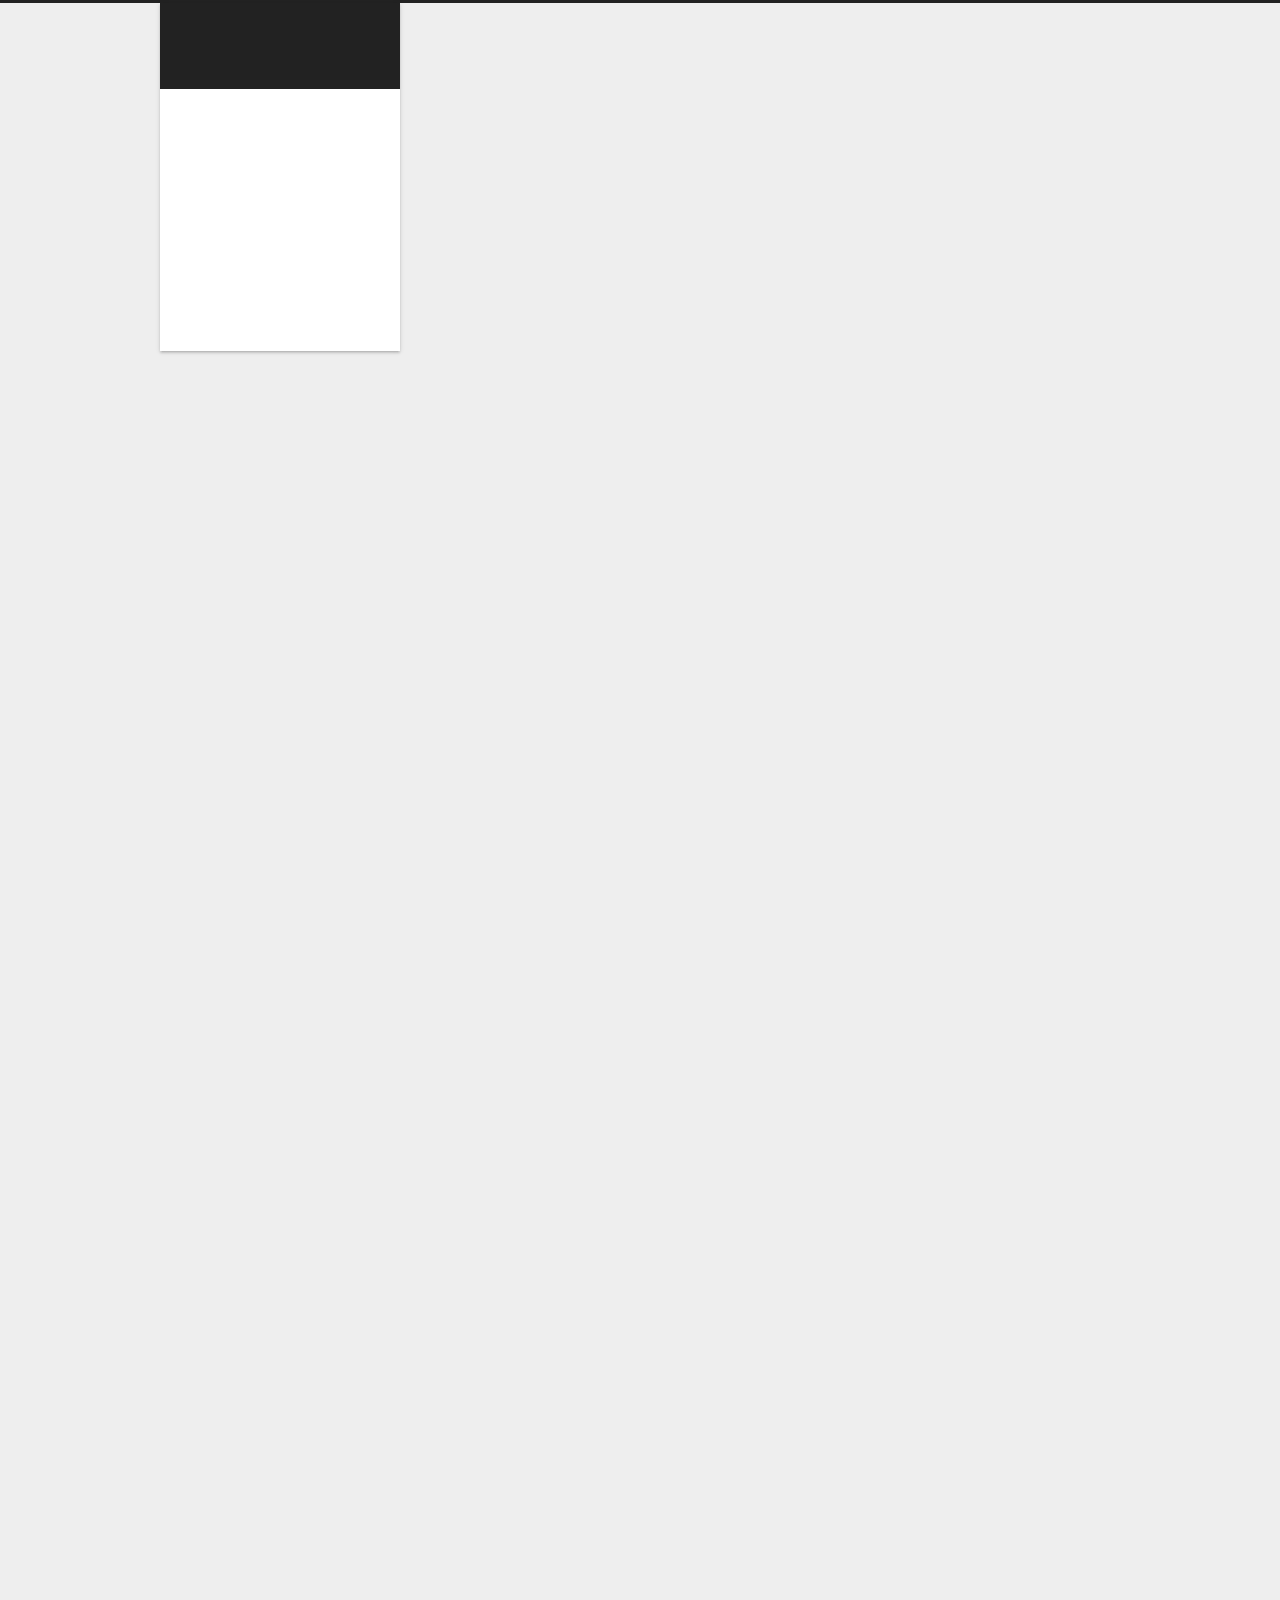
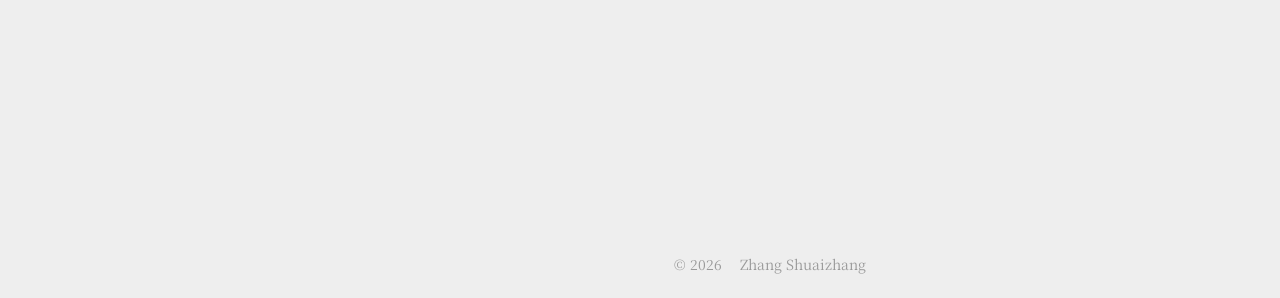
==== commit e3870b68: "Site updated: 2026-09-26 15:49:55" ====
--- a/index.html
+++ b/index.html
@@ -459,7 +459,7 @@
         
           <h1 class="post-title" itemprop="name headline">
                 
-                <a class="post-title-link" href="/2024/12/23/AI%E5%9F%BA%E6%9C%AC%E6%A6%82%E5%BF%B5/" itemprop="url">AI鍩烘湰姒傚康</a></h1>
+                <a class="post-title-link" href="/2024/12/23/AI%E5%9F%BA%E6%9C%AC%E6%A6%82%E5%BF%B5/" itemprop="url">AI基本概念</a></h1>
         
 
         <div class="post-meta">
@@ -503,7 +503,7 @@
                   <span class="post-meta-item-text">Words count in article&#58;</span>
                 
                 <span title="Words count in article">
-                  21.7k
+                  14.9k
                 </span>
               
 
@@ -530,9 +530,15 @@
       
         
           
-          1.浼犵粺缂栫▼鎸囦护 vs 鏈哄櫒瀛︿範浼犵粺缂栫▼瀹氫箟:浼犵粺缂栫▼鏄竴绉嶉€氳繃鏄庣‘鐨勬寚浠ゅ拰瑙勫垯鏉ュ憡璇夎绠楁満濡備綍瀹屾垚浠诲姟鐨勭紪绋嬫柟寮忋€傜▼搴忓憳闇€瑕佽缁嗗湴缂栧啓姣忎竴姝ユ搷浣滅殑浠ｇ爜锛岃绠楁満浼氫弗鏍兼寜鐓ц繖浜涙寚浠ゆ墽琛屻€?鐗圭偣:
-
-鏄庣‘鐨勮鍒? 绋嬪簭鍛橀渶瑕佹槑纭湴瀹氫箟姣忎釜姝ラ鍜岃鍒欍€?+ 纭畾鎬? 缁欏畾鐩稿悓鐨勮緭鍏ワ紝绋嬪簭浼氬缁堜骇鐢熺浉鍚岀殑杈撳嚭銆?+ 渚濊禆涓撳鐭ヨ瘑: 闇€瑕佺▼搴忓憳瀵归棶棰橀鍩熸湁娣卞叆鐨勭悊瑙ｏ紝浠ヤ究缂栧啓璇︾粏鐨勯€昏緫鍜岃鍒欍€?渚嬪瓙:鍋囪鎴戜滑瑕佺紪鍐欎竴涓▼搴
+          1.传统编程指令 vs 机器学习传统编程定义:传统编程是一种通过明确的指令和规则来告诉计算机如何完成任务的编程方式。程序员需要详细地编写每一步操作的代码，计算机会严格按照这些指令执行。
+特点:
+
+明确的规则: 程序员需要明确地定义每个步骤和规则。
+确定性: 给定相同的输入，程序会始终产生相同的输出。
+依赖专家知识: 需要程序员对问题领域有深入的理解，以便编写详细的逻辑和规则。
+
+例子:假设我们要编写一个程序来判断一个数字是奇数还是偶数。
+12345def is_even(number):    if number % 2 == 0:        return True    else:   
           ...
           <!--noindex-->
           <div class="post-button text-center">
@@ -759,7 +765,7 @@
         
           <h1 class="post-title" itemprop="name headline">
                 
-                <a class="post-title-link" href="/2024/10/28/errors/" itemprop="url">闂璁板綍</a></h1>
+                <a class="post-title-link" href="/2024/10/28/errors/" itemprop="url">错误记录</a></h1>
         
 
         <div class="post-meta">
@@ -803,7 +809,7 @@
                   <span class="post-meta-item-text">Words count in article&#58;</span>
                 
                 <span title="Words count in article">
-                  126
+                  93
                 </span>
               
 
@@ -830,11 +836,12 @@
       
         
           
-          1. osgearth .ttf: file not handled鍦ㄤ娇鐢╫sgearth鏃讹紝鍙戠敓閿欒濡備笅锛?1Error reading file C:/WINDOWS/fonts\CascadiaCode.ttf: file not handled
-缁忔煡闃呭彲鐭ワ紝osg鐨勮鍐欏瓧浣撴枃浠剁殑鎻掍欢dll鎵句笉鍒颁簡銆?瑙ｅ喅鏂规硶
-
-娣诲姞鐜鍙橀噺鍦ㄧ郴缁熺幆澧冨彉閲忎腑娣诲姞osg 鐨刾ath璺緞
-娣诲姞閰嶇疆鏂囦欢鍦ㄦ瘡涓猳sg宸ョ▼涓厤缃畂sg澶存枃浠秎ib鍜宒ll浠ュ強plugins
+          1. osgearth .ttf: file not handled在使用osgearth时，发生错误如下：
+1Error reading file C:/WINDOWS/fonts\CascadiaCode.ttf: file not handled
+经查阅可知，osg的读写字体文件的插件dll找不到了。解决方法
+
+添加环境变量在系统环境变量中添加osg 的path路径
+添加配置文件在每个osg工程中配置osg头文件lib和dll以及plugins
 
 
           
@@ -910,7 +917,7 @@
         
           <h1 class="post-title" itemprop="name headline">
                 
-                <a class="post-title-link" href="/2024/10/18/InstallOSGEarth/" itemprop="url">Vcpkg 瀹夎 OSGEarth</a></h1>
+                <a class="post-title-link" href="/2024/10/18/InstallOSGEarth/" itemprop="url">Vcpkg 安装 OSGEarth</a></h1>
         
 
         <div class="post-meta">
@@ -976,7 +983,7 @@
                   <span class="post-meta-item-text">Words count in article&#58;</span>
                 
                 <span title="Words count in article">
-                  1.2k
+                  841
                 </span>
               
 
@@ -1003,13 +1010,14 @@
       
         
           
-          OSGEarth鐨勫畨瑁?鏍规嵁鑳芥煡鍒扮殑鍗氬鍙婄浉鍏虫暀绋嬶紝鍒嗕袱澶х被鏂规硶銆?
-
-CMake 缂栬瘧鏂规硶
-vcpkg 瀹夎鏂规硶
-
-绗旇€呭湪浣跨敤CMake缂栬瘧鏂规硶閬囧埌浜嗗ぇ閲忕殑闂锛屼娇鐢╒S缂栬瘧鏃跺洜涓虹涓夋柟搴撶殑闂锛屽缁堟湭鑳芥垚鍔熷疄鐜扮紪璇戙€傚湪鑺辫垂澶ч噺鐨勬椂闂村悗锛岃浆澶翠娇鐢╲cpkg鏂规硶瀹屾垚OSGEarth鍙婂叾渚濊禆椤圭殑瀹夎銆傛晠鍦ㄦ杩涜璁板綍瀹夎杩囩▼锛屾柟渚垮悗缁娇鐢ㄣ€?
-1. 瀹夎vcpkg棣栧厛锛屼笅杞絭cpkg骞舵墽琛?bootstrap.bat 鑴氭湰銆?12git clone https://gi
+          OSGEarth的安装根据能查到的博客及相关教程，分两大类方法。
+
+CMake 编译方法
+vcpkg 安装方法&lt;/ol&gt;
+笔者在使用CMake编译方法遇到了大量的问题，使用VS编译时因为第三方库的问题，始终未能成功实现编译。在花费大量的时间后，转头使用vcpkg方法完成OSGEarth及其依赖项的安装。故在此进行记录安装过程，方便后续使用。
+1. 安装vcpkg首先，下载vcpkg并执行 bootstrap.bat 脚本。
+12git clone https://github.com/microsoft/vcpkg.\vcpkg\bootstrap-vcpkg.bat
+vcpkg 
           ...
           <!--noindex-->
           <div class="post-button text-center">
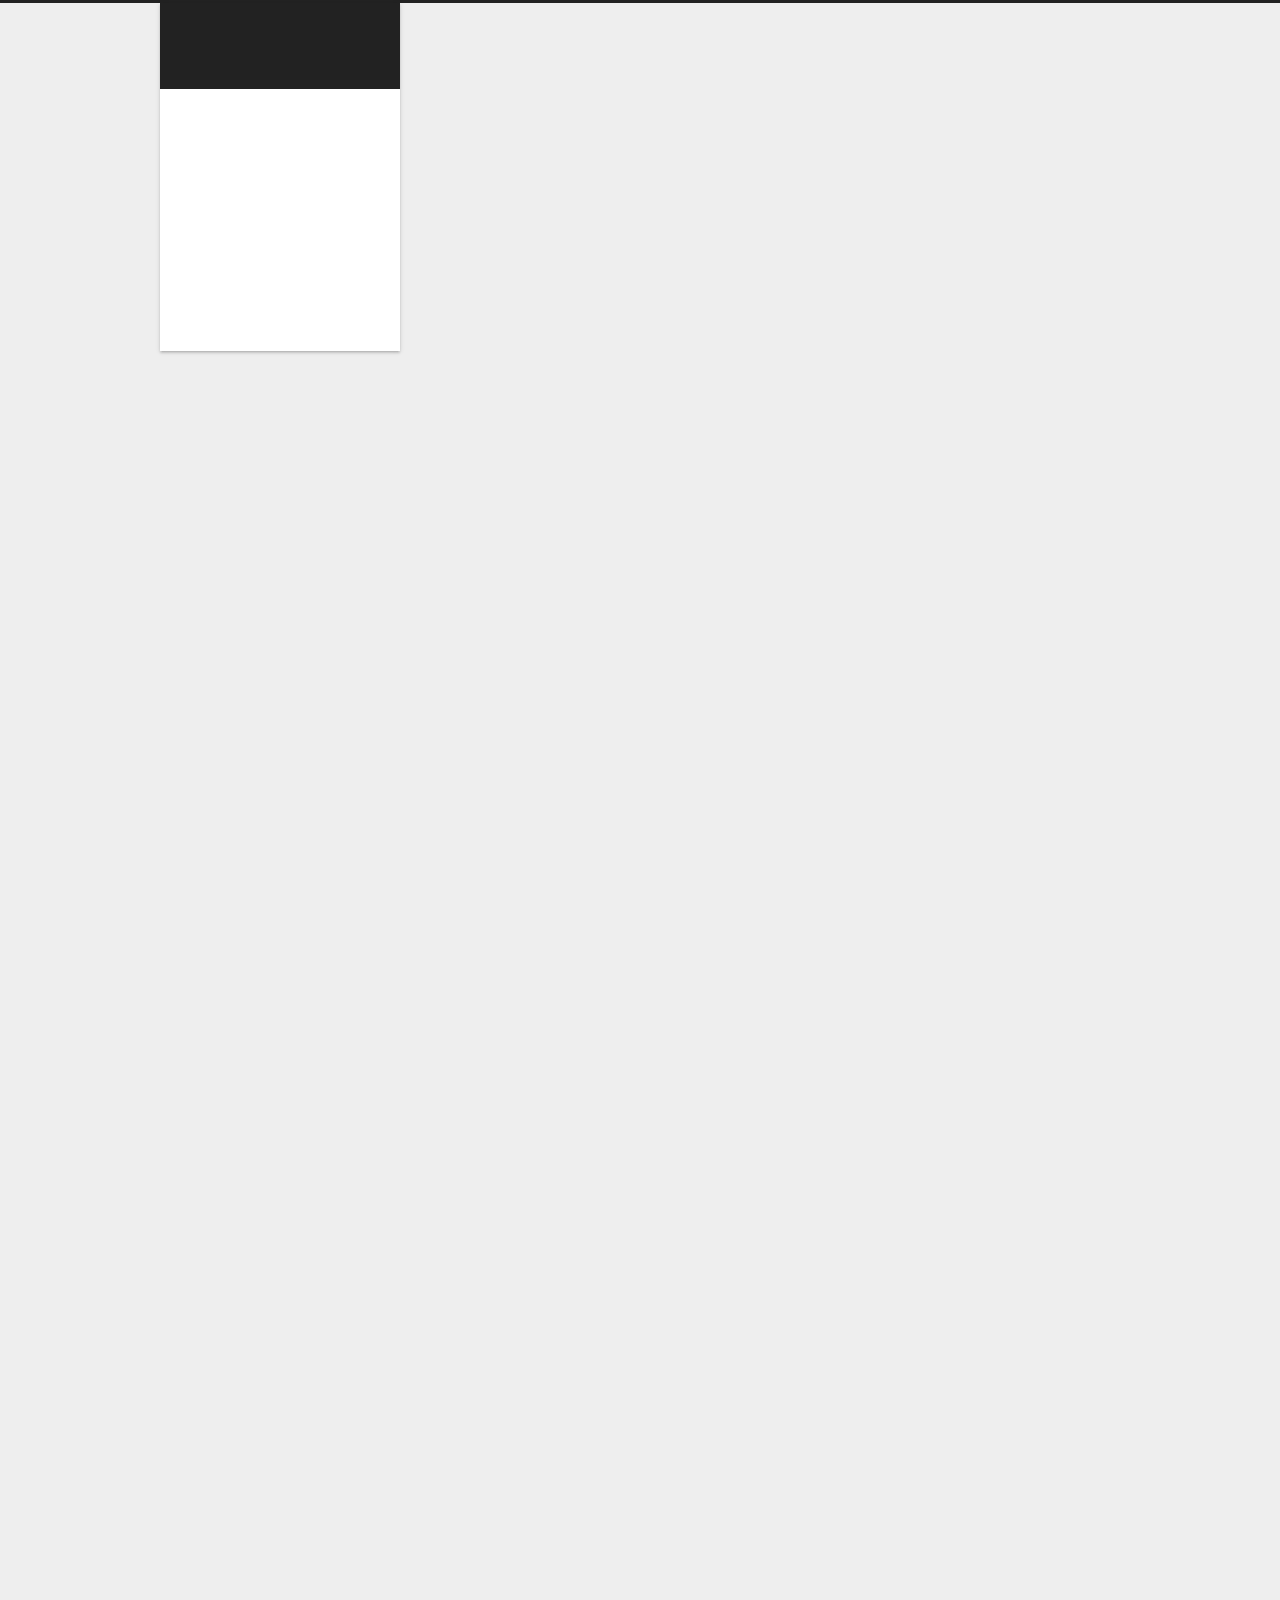
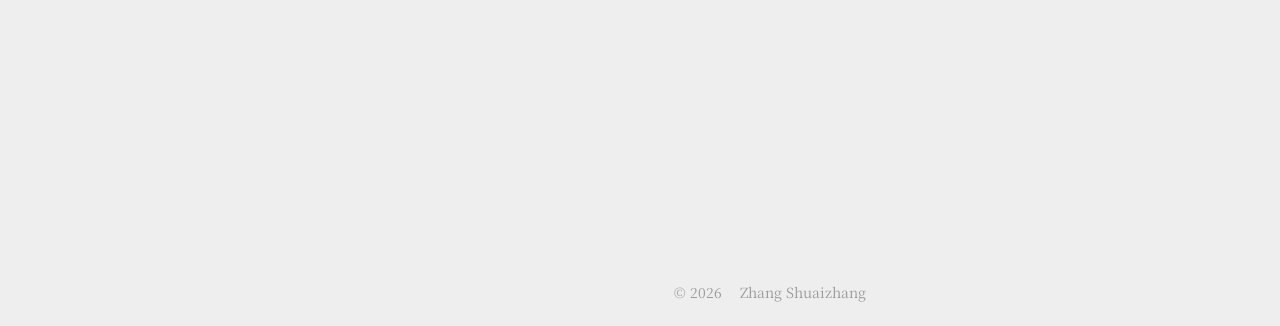
==== commit cdfb3fda: "Site updated: 2026-09-26 15:55:42" ====
--- a/index.html
+++ b/index.html
@@ -983,7 +983,7 @@
                   <span class="post-meta-item-text">Words count in article&#58;</span>
                 
                 <span title="Words count in article">
-                  841
+                  838
                 </span>
               
 
@@ -1013,11 +1013,13 @@
           OSGEarth的安装根据能查到的博客及相关教程，分两大类方法。
 
 CMake 编译方法
-vcpkg 安装方法&lt;/ol&gt;
+vcpkg 安装方法
+
 笔者在使用CMake编译方法遇到了大量的问题，使用VS编译时因为第三方库的问题，始终未能成功实现编译。在花费大量的时间后，转头使用vcpkg方法完成OSGEarth及其依赖项的安装。故在此进行记录安装过程，方便后续使用。
 1. 安装vcpkg首先，下载vcpkg并执行 bootstrap.bat 脚本。
 12git clone https://github.com/microsoft/vcpkg.\vcpkg\bootstrap-vcpkg.bat
-vcpkg 
+vcpkg 的安装命令
+1&gt
           ...
           <!--noindex-->
           <div class="post-button text-center">
